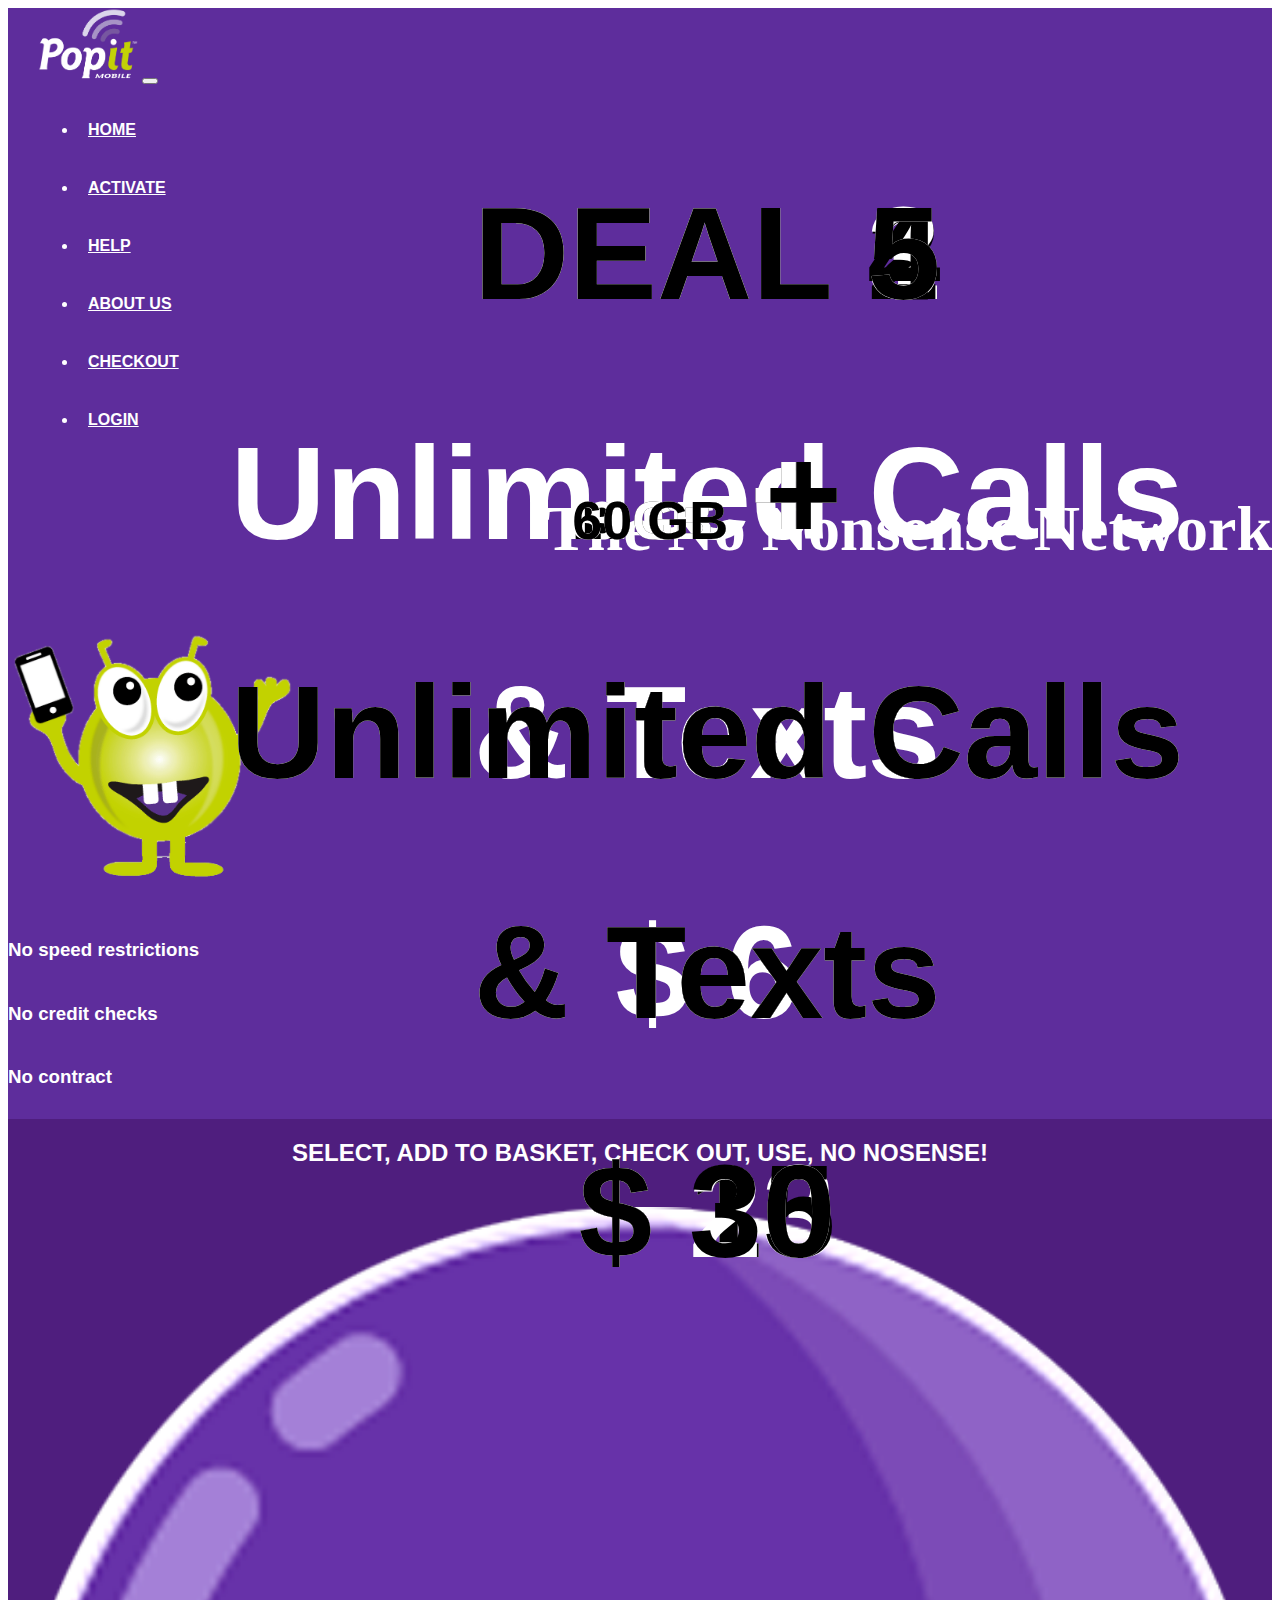
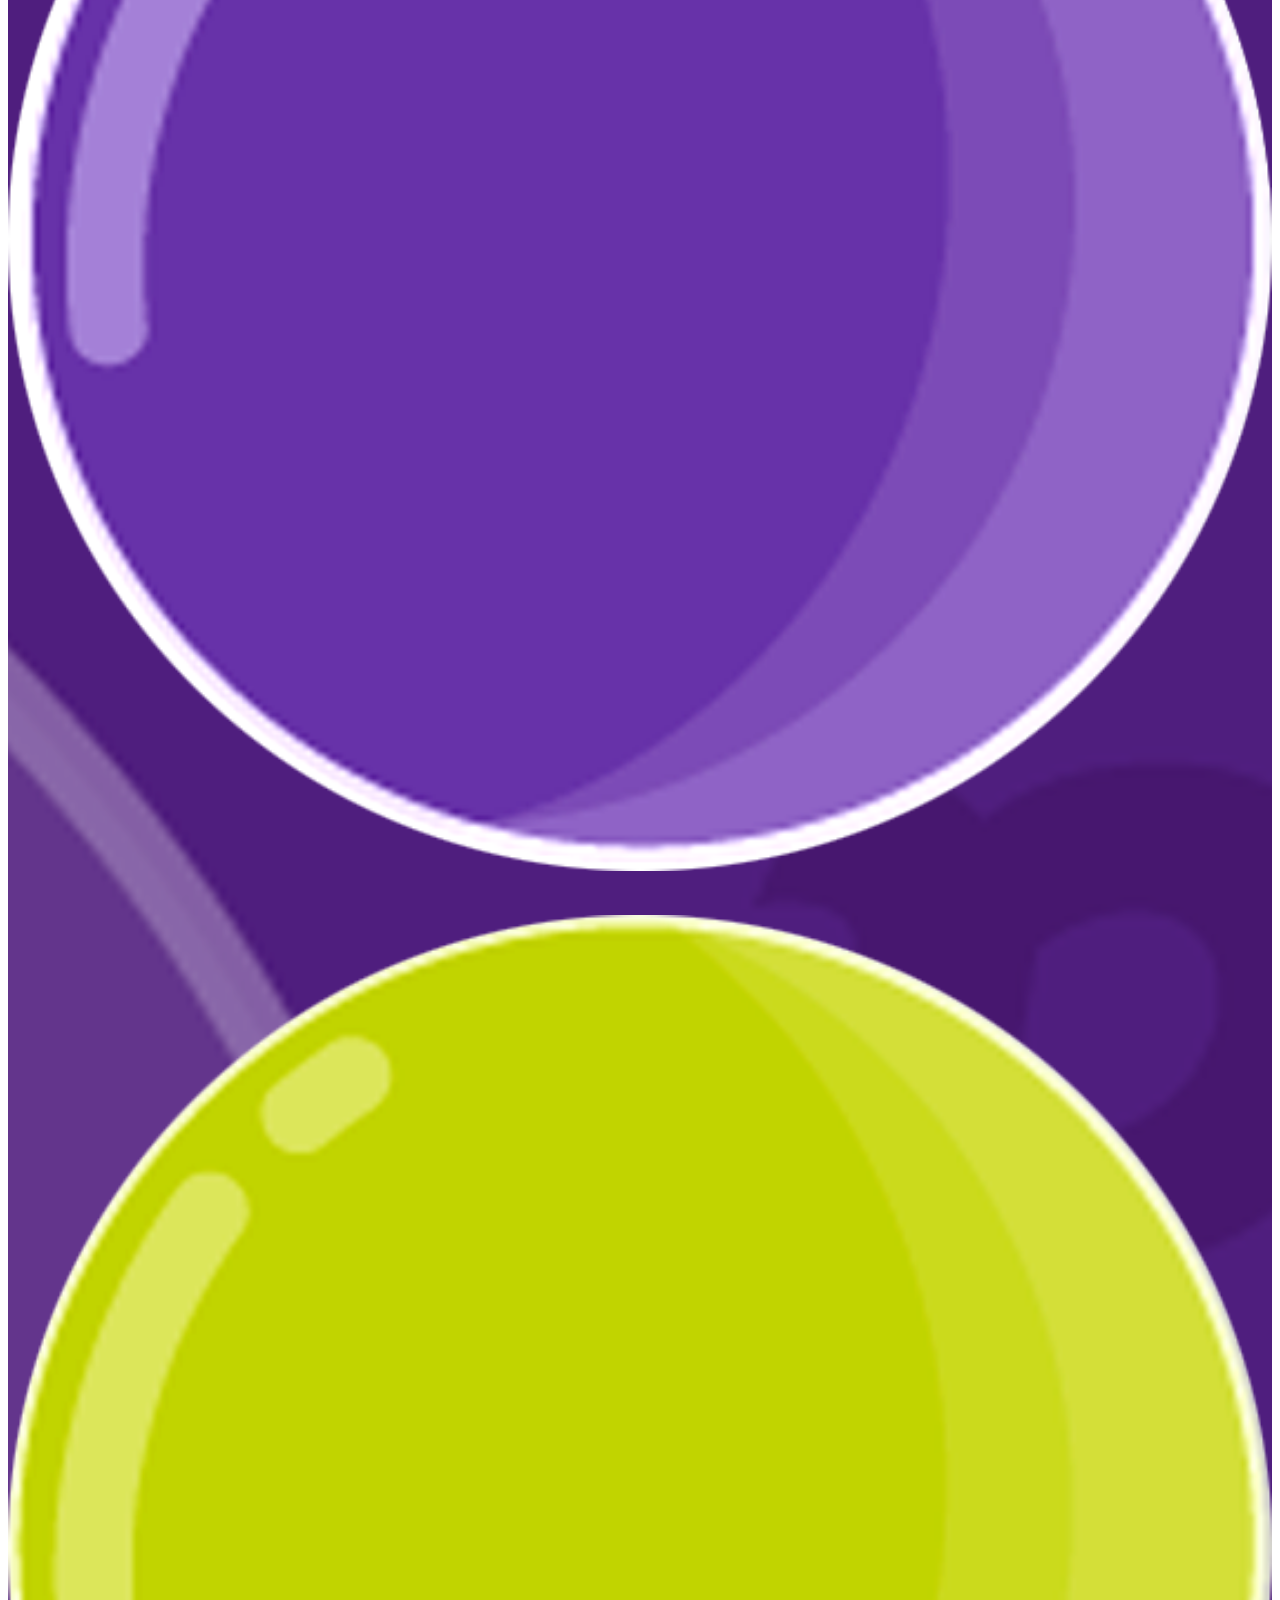
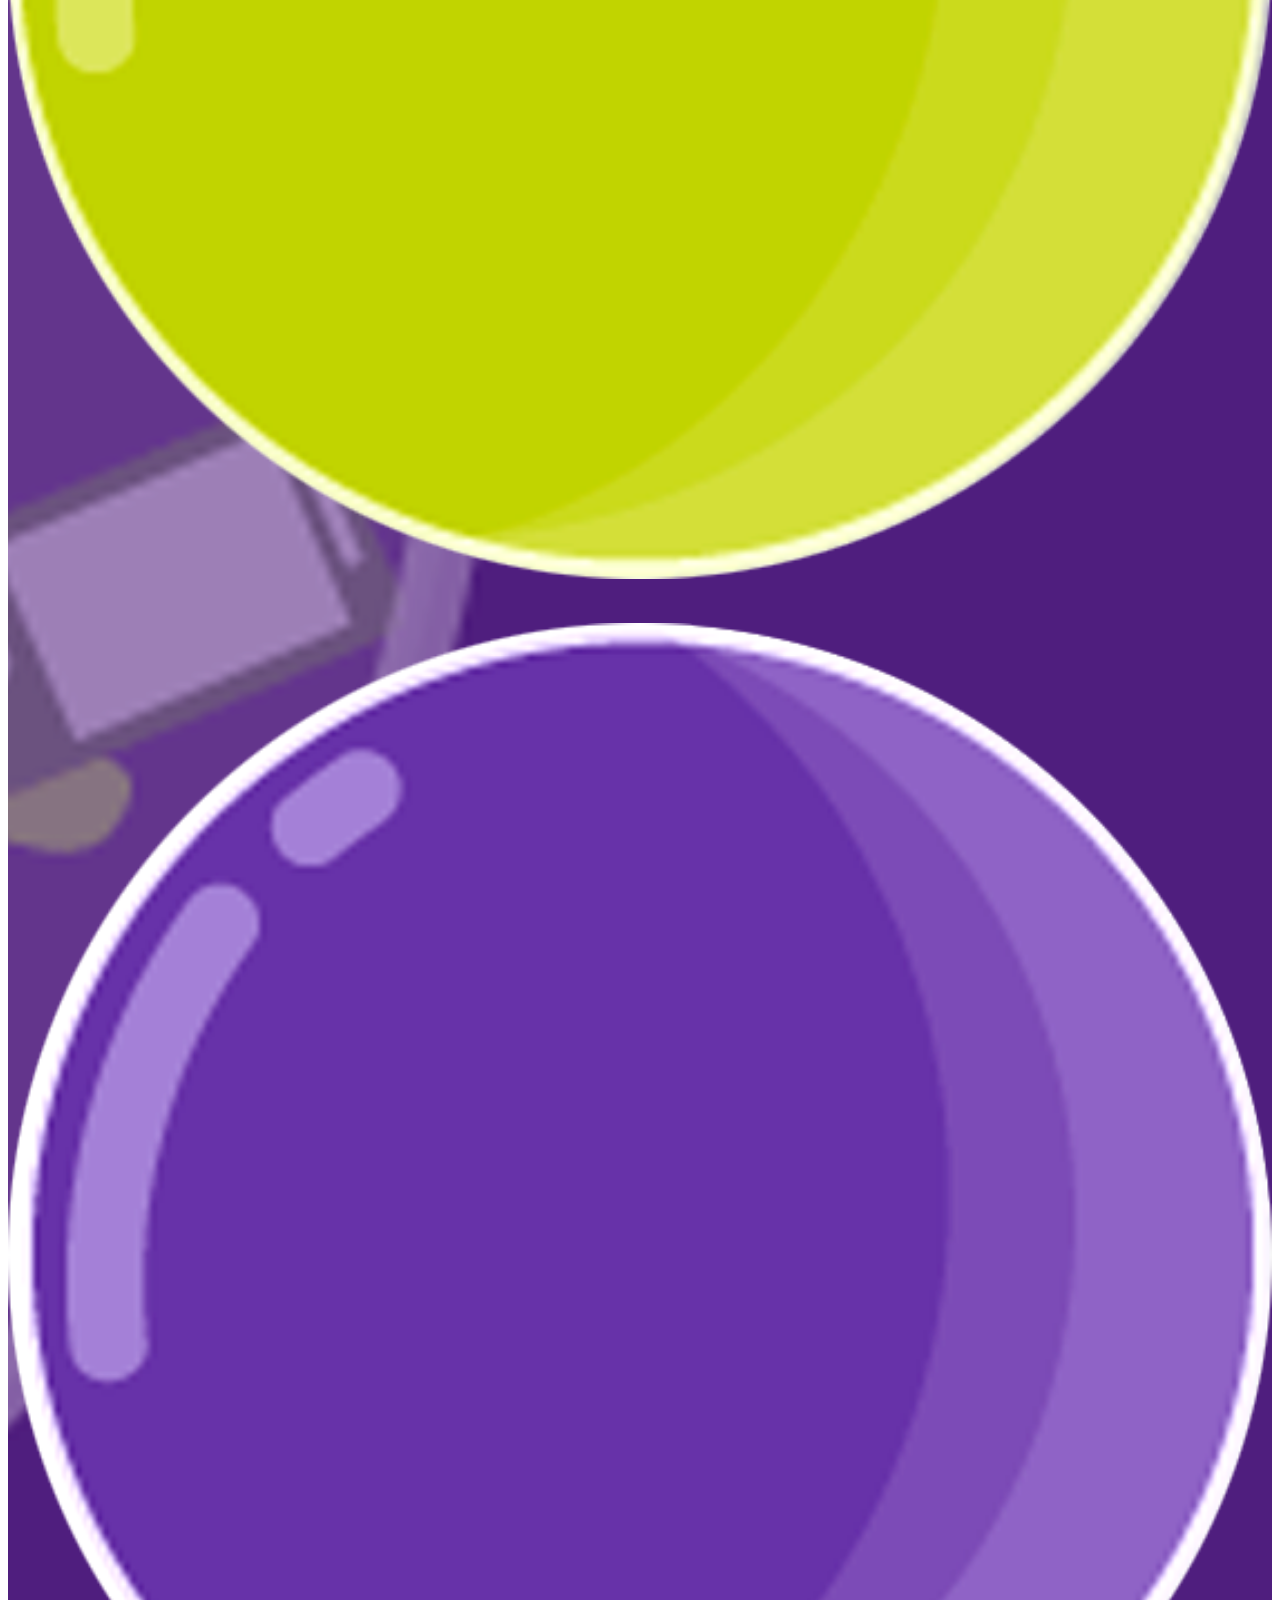
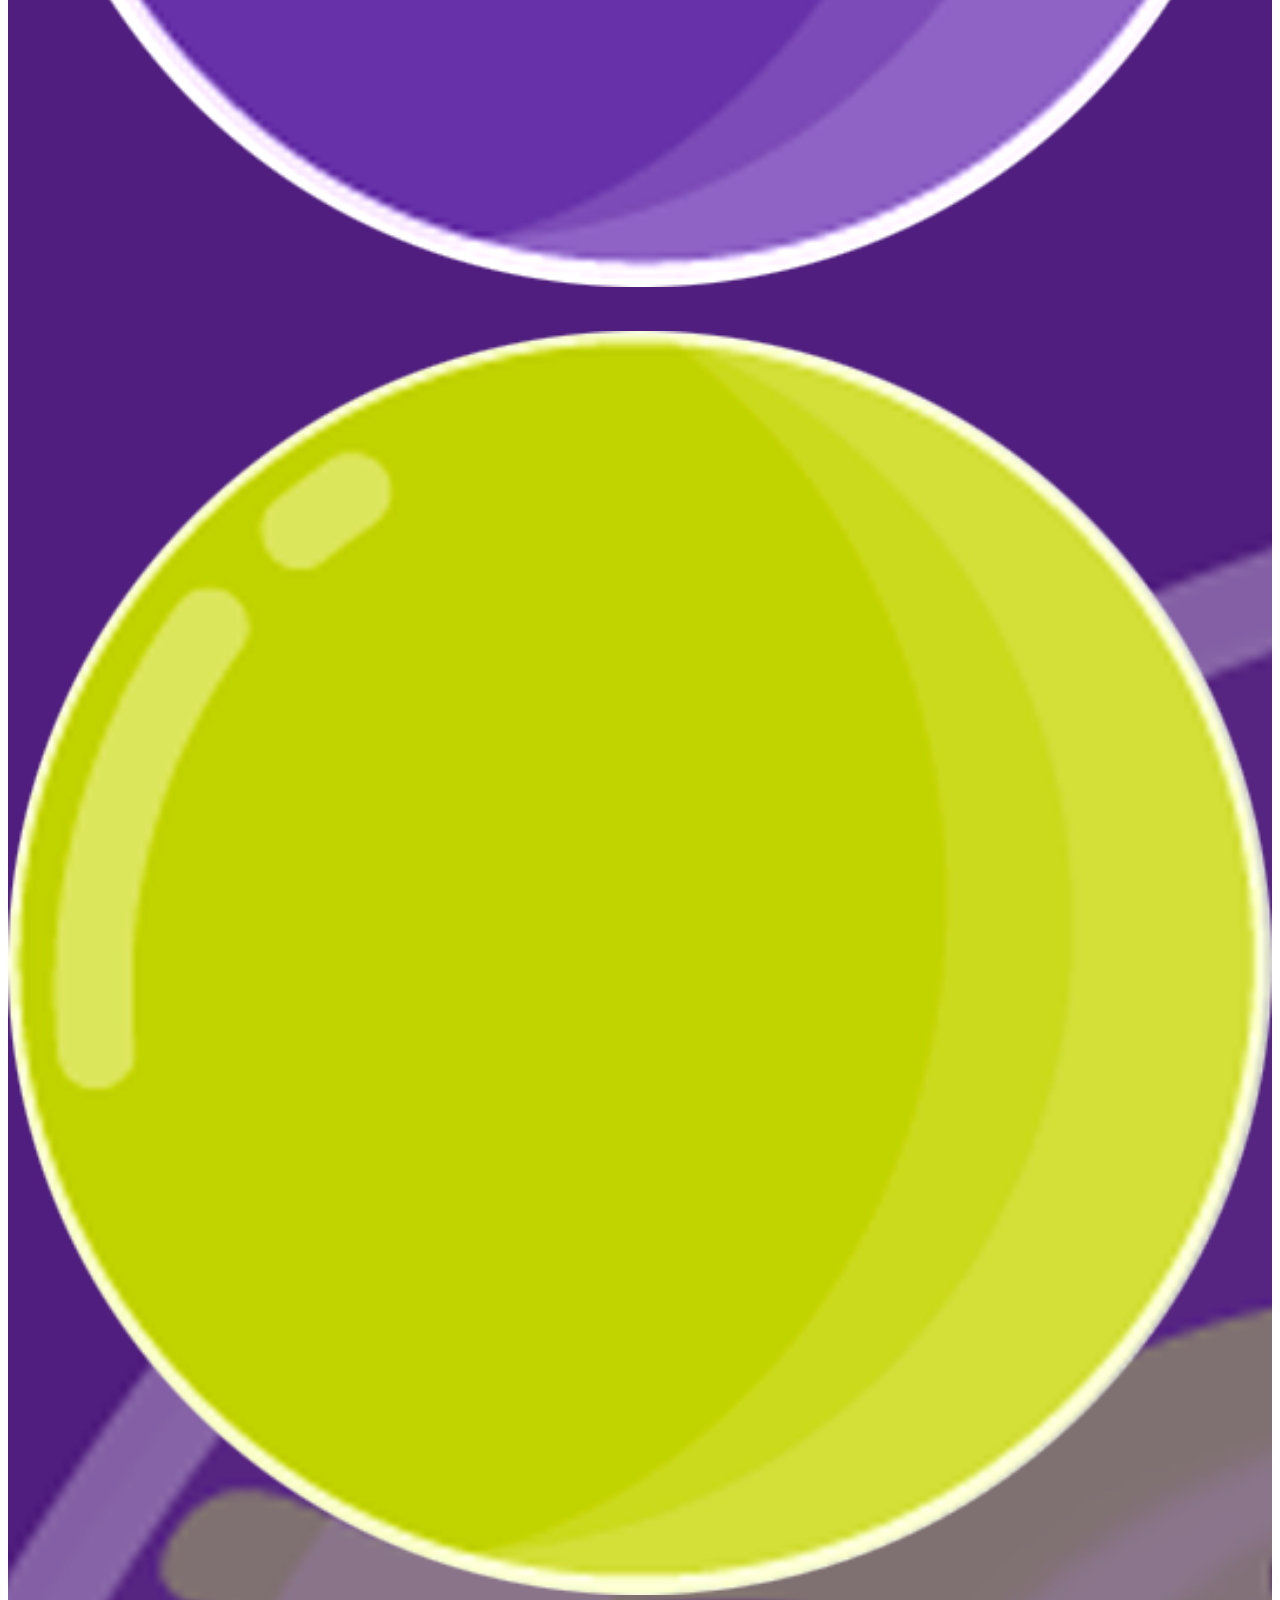
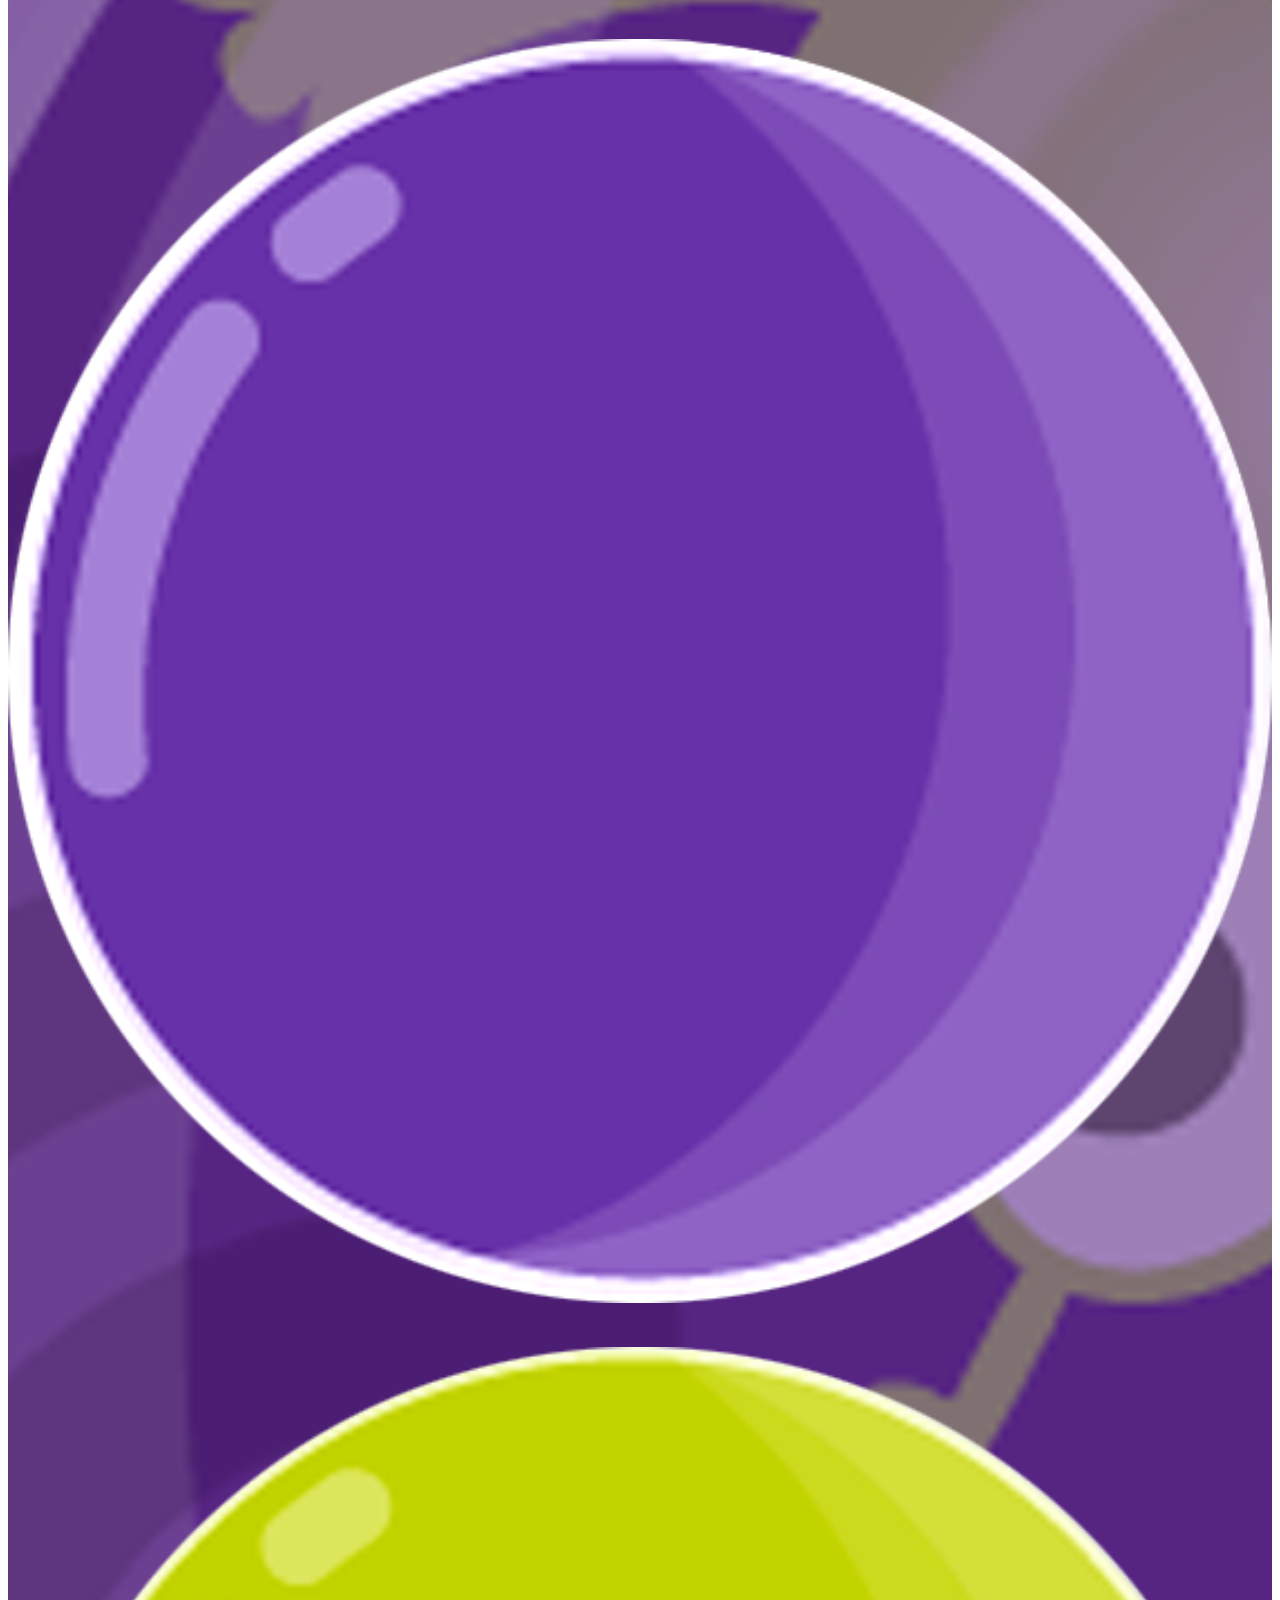
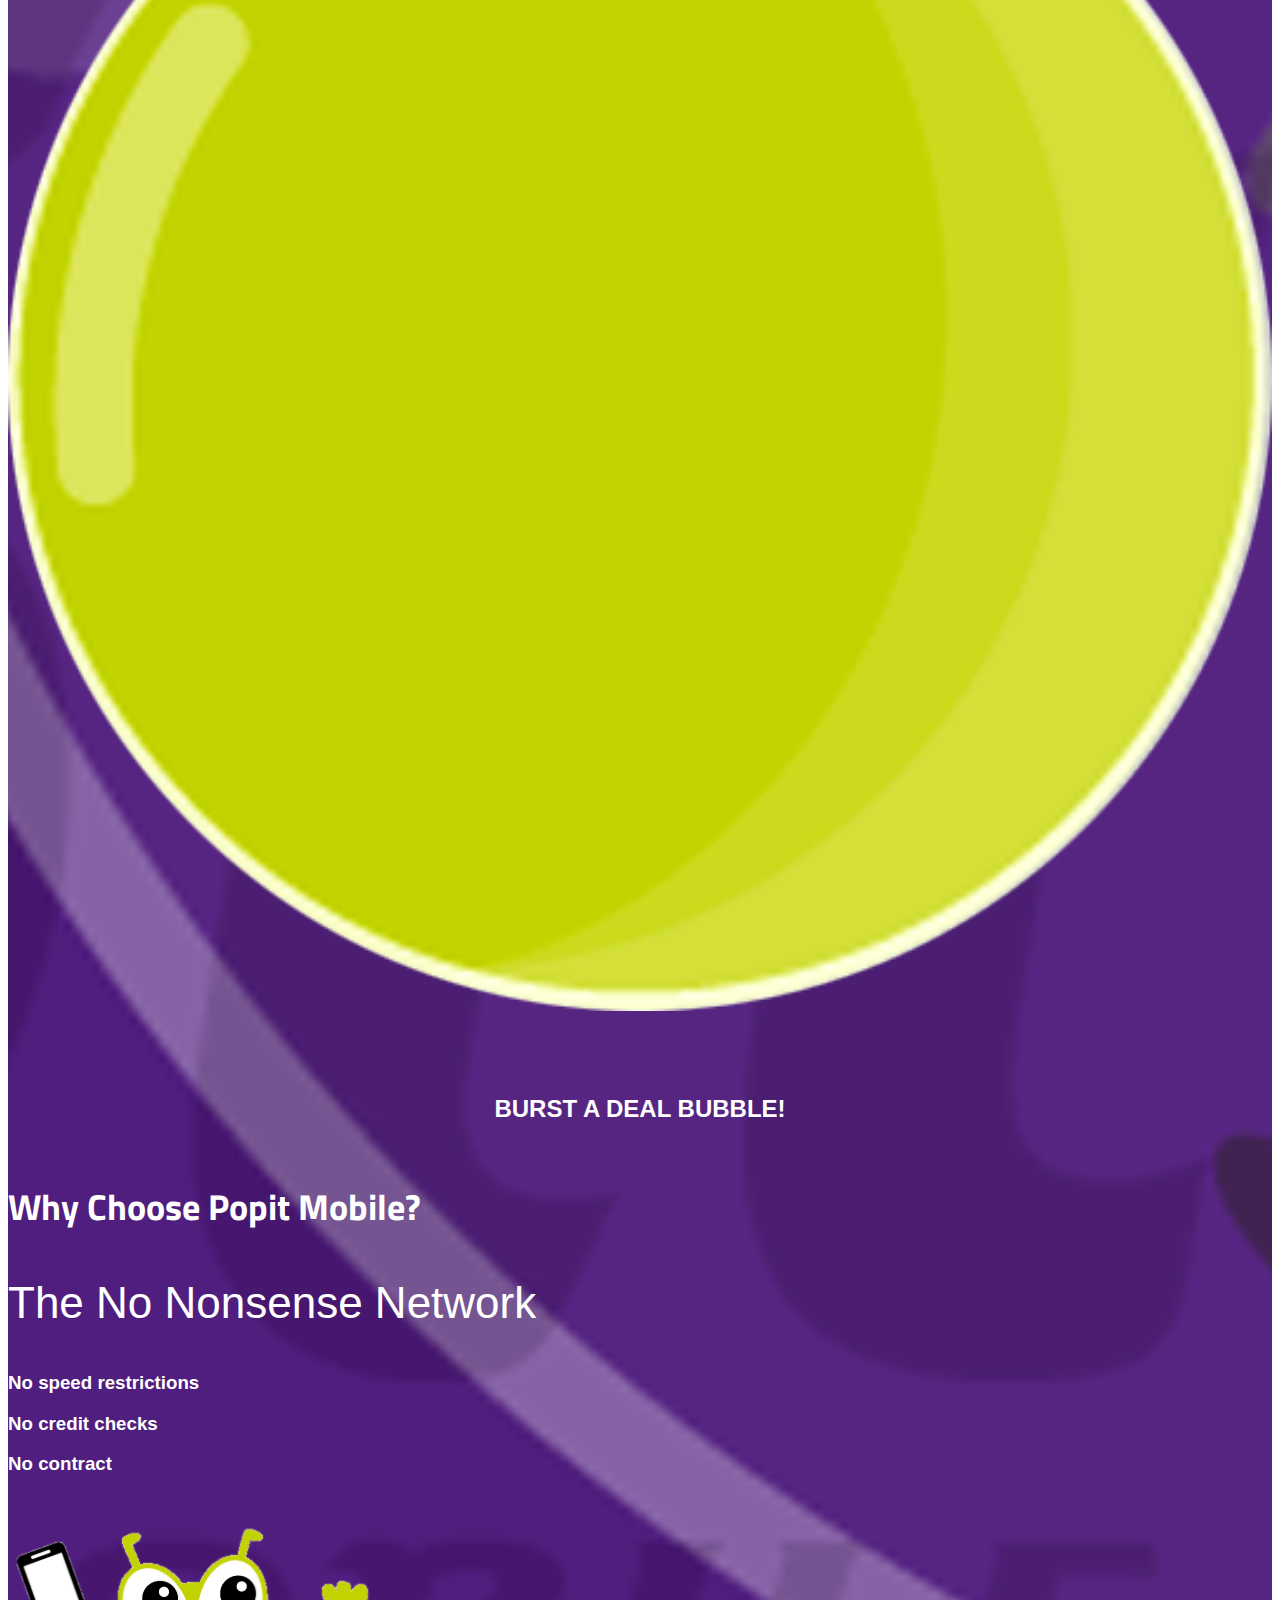
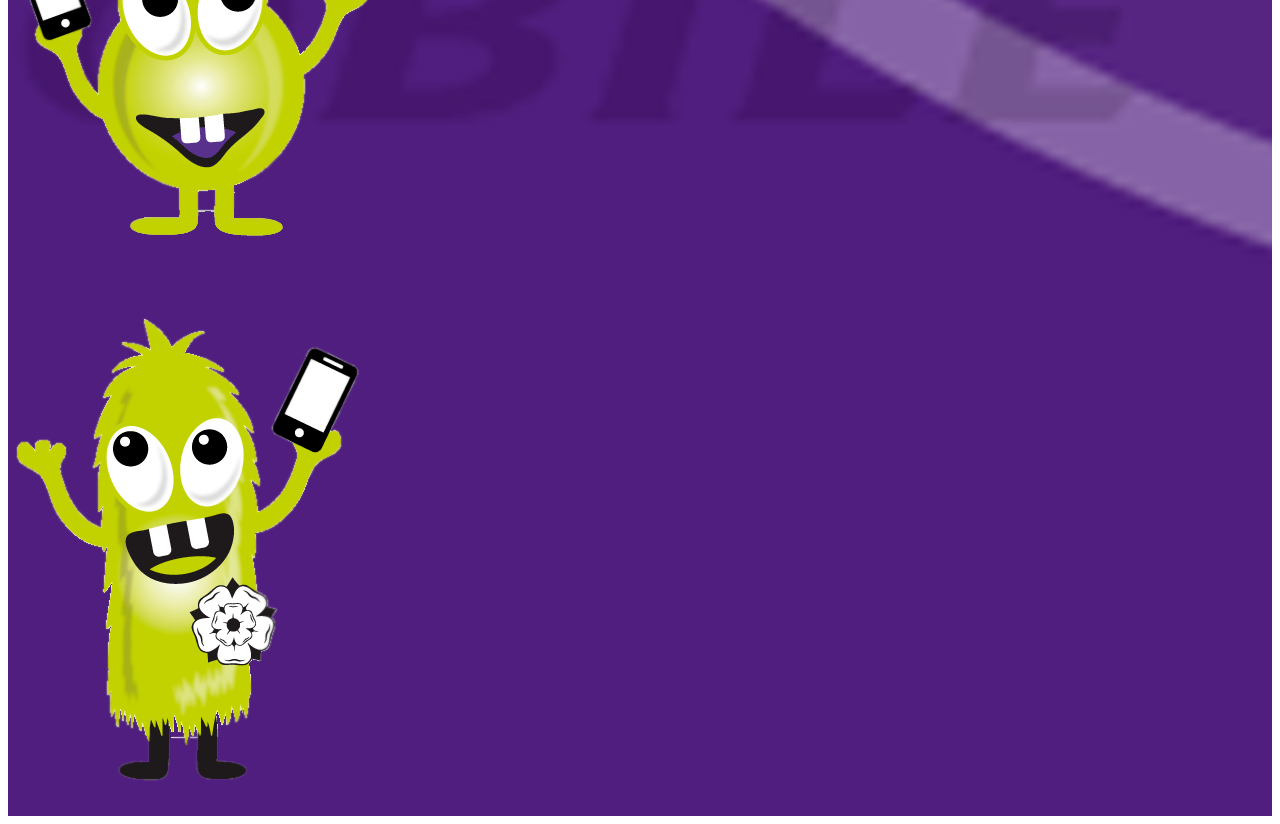
==== index.html @ b5222fd2 "first commit" ====
<!DOCTYPE html>
<html lang="en">

<head>
    <meta charset="UTF-8">
    <meta name="viewport" content="width=device-width, initial-scale=1.0">
    <title>Poppit</title>
    <link rel="stylesheet" href="https://cdn.jsdelivr.net/npm/bootstrap@4.5.3/dist/css/bootstrap.min.css"
        integrity="sha384-TX8t27EcRE3e/ihU7zmQxVncDAy5uIKz4rEkgIXeMed4M0jlfIDPvg6uqKI2xXr2" crossorigin="anonymous">
        <link href="https://fonts.googleapis.com/css2?family=Titillium+Web:wght@300;400;600;700&display=swap"
        rel="stylesheet">
    <link rel="stylesheet" href="style.css">
</head>

<body>
    <!-- Navbar section -->
    <div class="nav-head-section">
        <section class="">
            <nav class="navbar navbar-expand-lg navbar-light">
                <div class="container-fluid">
                    <a class="navbar-brand" href="#"><img class="" src="image/logo.png" alt=""></a>
                    <button class="navbar-toggler" type="button" data-bs-toggle="collapse"
                        data-bs-target="#navbarSupportedContent" aria-controls="navbarSupportedContent"
                        aria-expanded="false" aria-label="Toggle navigation">
                        <span class="navbar-toggler-icon"></span>
                    </button>
                    <div class="collapse navbar-collapse" id="navbarSupportedContent">
                        <ul class="navbar-nav ml-auto">
                            <li class="nav-item">
                                <a class="nav-link active" aria-current="page" href="#">HOME</a>
                            </li>
                            <li class="nav-item">
                                <a class="nav-link" href="#">ACTIVATE</a>
                            </li>
                            <li class="nav-item">
                                <a class="nav-link" href="#">HELP</a>
                            </li>
                            <li class="nav-item">
                                <a class="nav-link" href="#">ABOUT US</a>
                            </li>
                            <li class="nav-item">
                                <a class="nav-link" href="#">CHECKOUT</a>
                            </li>
                            <li class="nav-item">
                                <a class="nav-link" href="#">LOGIN</a>
                            </li>
                        </ul>
                    </div>
                </div>
            </nav>
            <div class="container">
                <h1 class="head-title">The No Nonsense Network</h1>
            </div>

            <!-- top sticker -->
            <div class="container">
                <div class="row justify-content-end align-items-center">
                    <div class="col-3">
                        <img class="top-sticker" src="image/POPIT-CREATURE.png" alt="">
                    </div>
                    <div class="col-4 text-right">
                        <h3>No speed restrictions</h3>
                        <h3>No credit checks</h3>
                        <h3>No contract</h3>
                    </div>
                </div>
            </div>
        </section>

        <!-- Main Content with box -->
        <div class="main-content">
            <div class="container">
                <h2 class="main-content-title">SELECT, ADD TO BASKET, CHECK OUT, USE, NO NOSENSE!</h2>
                <div class="row justify-content-center">
                    <div class="col-md-4">
                        <img class="content-circle" src="image/popit-violet-circle.png" alt="">
                        <div class="content-text">
                            <h1>DEAL 1</h1>
                            <h1>Unlimited Calls</h1>
                            <h1>& Texts</h1>
                            <h1>$ 6</h1>
                        </div>
                    </div>
                    <div class="col-md-4">
                        <img class="content-circle" src="image/popit-green-circle.png" alt="">
                        <div class="content-text green-circle-text">
                            <h1>DEAL 2</h1>
                            <h1> <span class="gb-text">1 GB</span> +</h1>
                            <h1>Unlimited Calls</h1>
                            <h1>& Texts</h1>
                            <h1>$ 10</h1>
                        </div>
                    </div>
                    <div class="col-md-4">
                        <img class="content-circle" src="image/popit-violet-circle.png" alt="">
                        <div class="content-text">
                            <h1>DEAL 3</h1>
                            <h1> <span class="gb-text">3 GB</span> +</h1>
                            <h1>Unlimited Calls</h1>
                            <h1>& Texts</h1>
                            <h1>$ 13</h1>
                        </div>
                    </div>
                    <div class="col-md-4">
                        <img class="content-circle" src="image/popit-green-circle.png" alt="">
                        <div class="content-text green-circle-text">
                            <h1>DEAL 4</h1>
                            <h1> <span class="gb-text">10 GB</span> +</h1>
                            <h1>Unlimited Calls</h1>
                            <h1>& Texts</h1>
                            <h1>$ 15</h1>
                        </div>
                    </div>
                    <div class="col-md-4">
                        <img class="content-circle" src="image/popit-violet-circle.png" alt="">
                        <div class="content-text">
                            <h1>DEAL 5</h1>
                            <h1> <span class="gb-text">30 GB</span> +</h1>
                            <h1>Unlimited Calls</h1>
                            <h1>& Texts</h1>
                            <h1>$ 20</h1>
                        </div>
                    </div>
                    <div class="col-md-4">
                        <img class="content-circle" src="image/popit-green-circle.png" alt="">
                        <div class="content-text green-circle-text">
                            <h1>DEAL 5</h1>
                            <h1> <span class="gb-text">60 GB</span> +</h1>
                            <h1>Unlimited Calls</h1>
                            <h1>& Texts</h1>
                            <h1>$ 30</h1>
                        </div>
                    </div>
                    <h2 class="main-content-title">BURST A DEAL BUBBLE!</h2>
                </div>
            </div>
            <div class="container">
                <div class="row d-flex justify-content-center align-items-center">
                    <div class="col-7 text-center">
                        <h3 class="whychoose">Why Choose Popit Mobile?</h3>
                        <h3 class="noNonsense">The No Nonsense Network</h3>
                        <h3>No speed restrictions</h3>
                        <h3>No credit checks</h3>
                        <h3>No contract</h3>
                    </div>
                    <div class="col-4">
                        <div class="d-flex">
                            <div class="row align-items-end">
                                <div class="col-md-6">
                                    <img class="w-100" src="image/POPIT-CREATURE.png" alt="">

                                </div>
                                <div class="col-md-6">
                                    <img class="w-100" src="image/POPIT-CREATURE-2.png" alt="">
                                </div>
                            </div>
                        </div>
                    </div>
                </div>
            </div>
        </div>

    </div>






    <script src="https://cdn.jsdelivr.net/npm/@popperjs/core@2.5.4/dist/umd/popper.min.js"
        integrity="sha384-q2kxQ16AaE6UbzuKqyBE9/u/KzioAlnx2maXQHiDX9d4/zp8Ok3f+M7DPm+Ib6IU"
        crossorigin="anonymous"></script>
    <script src="https://cdn.jsdelivr.net/npm/bootstrap@5.0.0-beta1/dist/js/bootstrap.min.js"
        integrity="sha384-pQQkAEnwaBkjpqZ8RU1fF1AKtTcHJwFl3pblpTlHXybJjHpMYo79HY3hIi4NKxyj"
        crossorigin="anonymous"></script>
</body>

</html>
---- style.css ----
body{
    font-family: 'Nobile', sans-serif;
}
.container-fluid{
    margin: 0px 30px;
}

.nav-head-section{
    background-image: url(image/POPIT-BACKGROUND-1.png);
    background-size: cover;
    background-position: center center;
    color: #fff !important;
}

.navbar-brand img{
    width: 100px;
}

.nav-item{
    padding: 20px 10px;
}

.nav-item a{
    color: #fff !important;
    font-weight: 700;
}


.head-title{
    text-align: right;
    font-size: 64px;
    font-family: n;
}

.top-sticker{
    width: 300px;
}

.text-right h3{
    line-height: 45px;
}

.main-content{
    background-color: #37064e60;
}

.main-content-title{
    text-align: center;
    padding: 20px 0;
}

.content-circle{
    width:100%;
    position: relative;
    margin-bottom: 40px;
}

.content-text{
    position:absolute;
    top: 10%;
    left: 18%;
    text-align: center;
    font-size: 66px !important;
    font-family: 'Calibri', 'Trebuchet MS', sans-serif !important;
}

.content-text .h1{
    font-weight: 700;
    font-size: 44px;
    line-height: 5px !important;

}

.gb-text{
    font-weight: bolder;
    font-size: 54px;
    font-family: Arial, Helvetica, sans-serif;
}

.green-circle-text{
    color: #000;
}

.btm-stck1{
    height: auto;
}

.bottm-sticker2{
    width:200px;
    height:250px !important;
}
.whychoose{
    font-size: 36px;
    font-weight: 700;
    font-family:  'Titillium Web', sans-serif;;
}

.noNonsense{
    font-size: 44px;
    font-weight: 400;

}
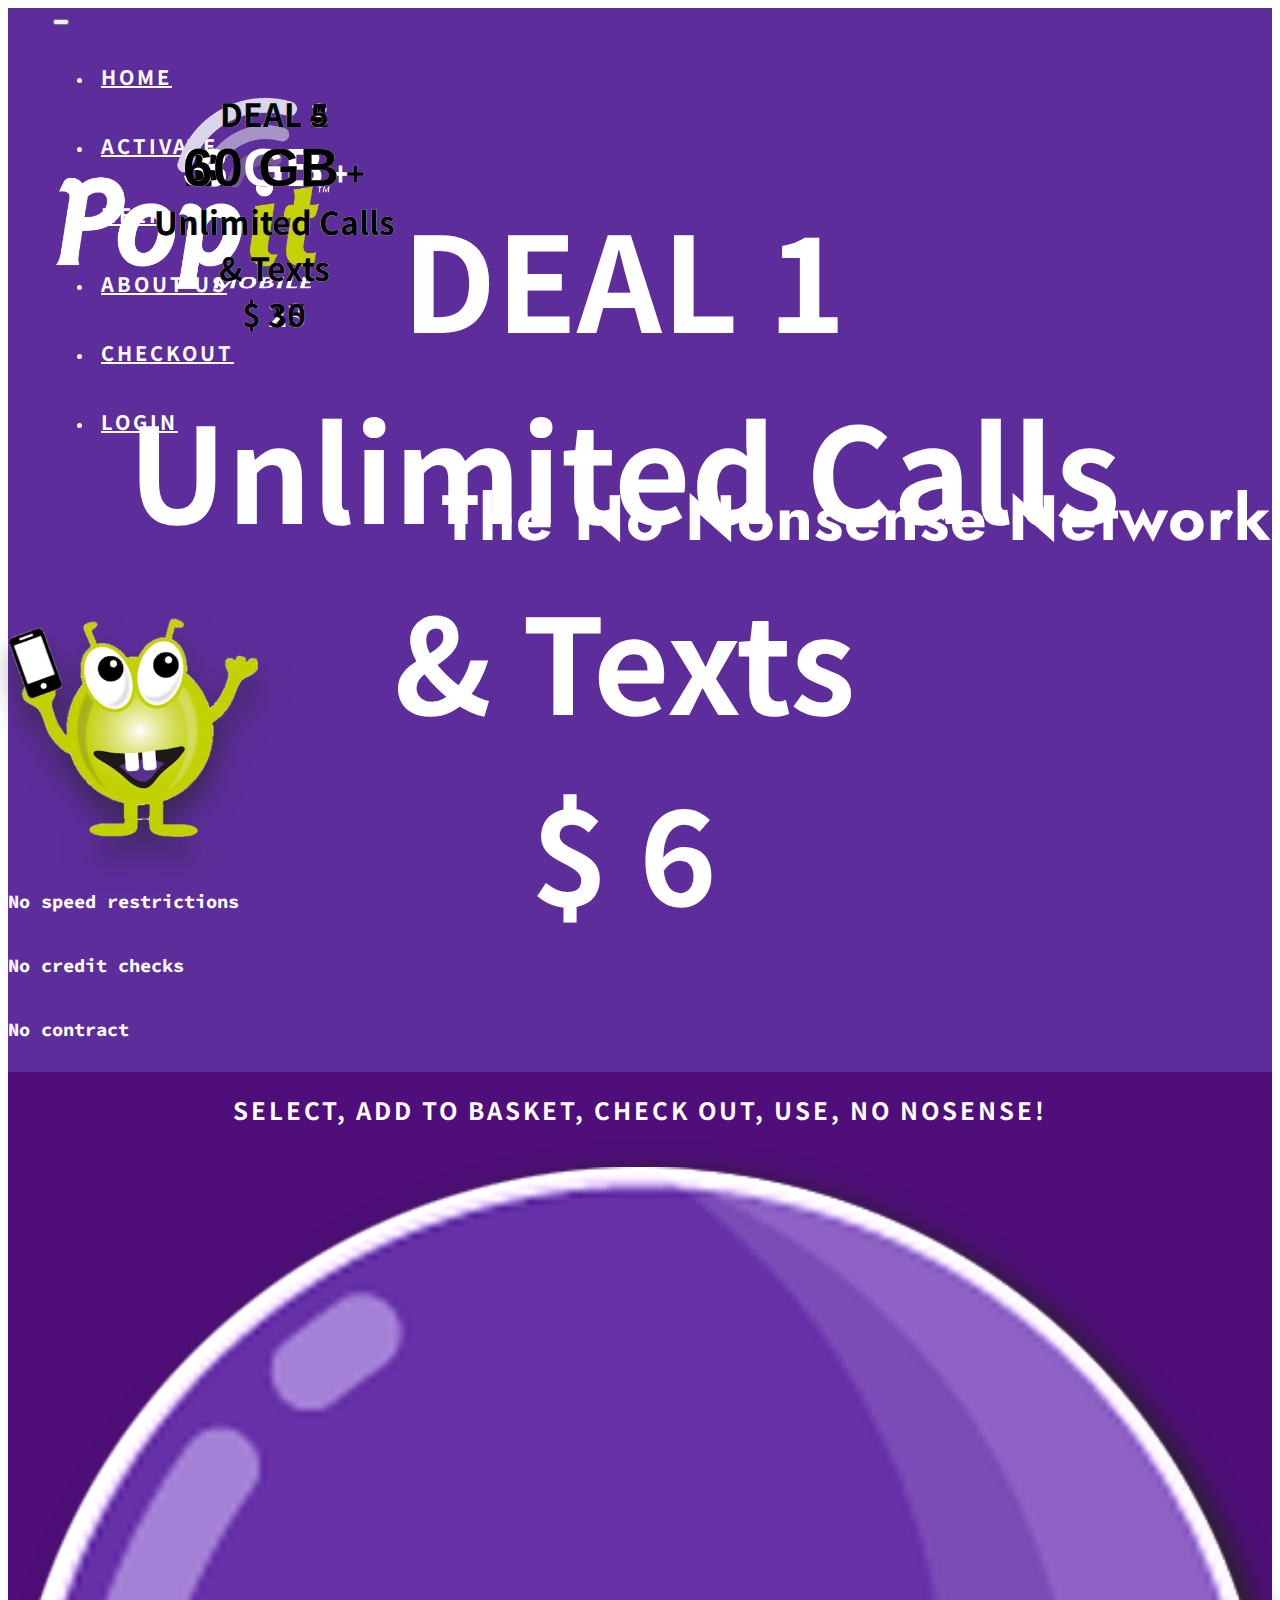
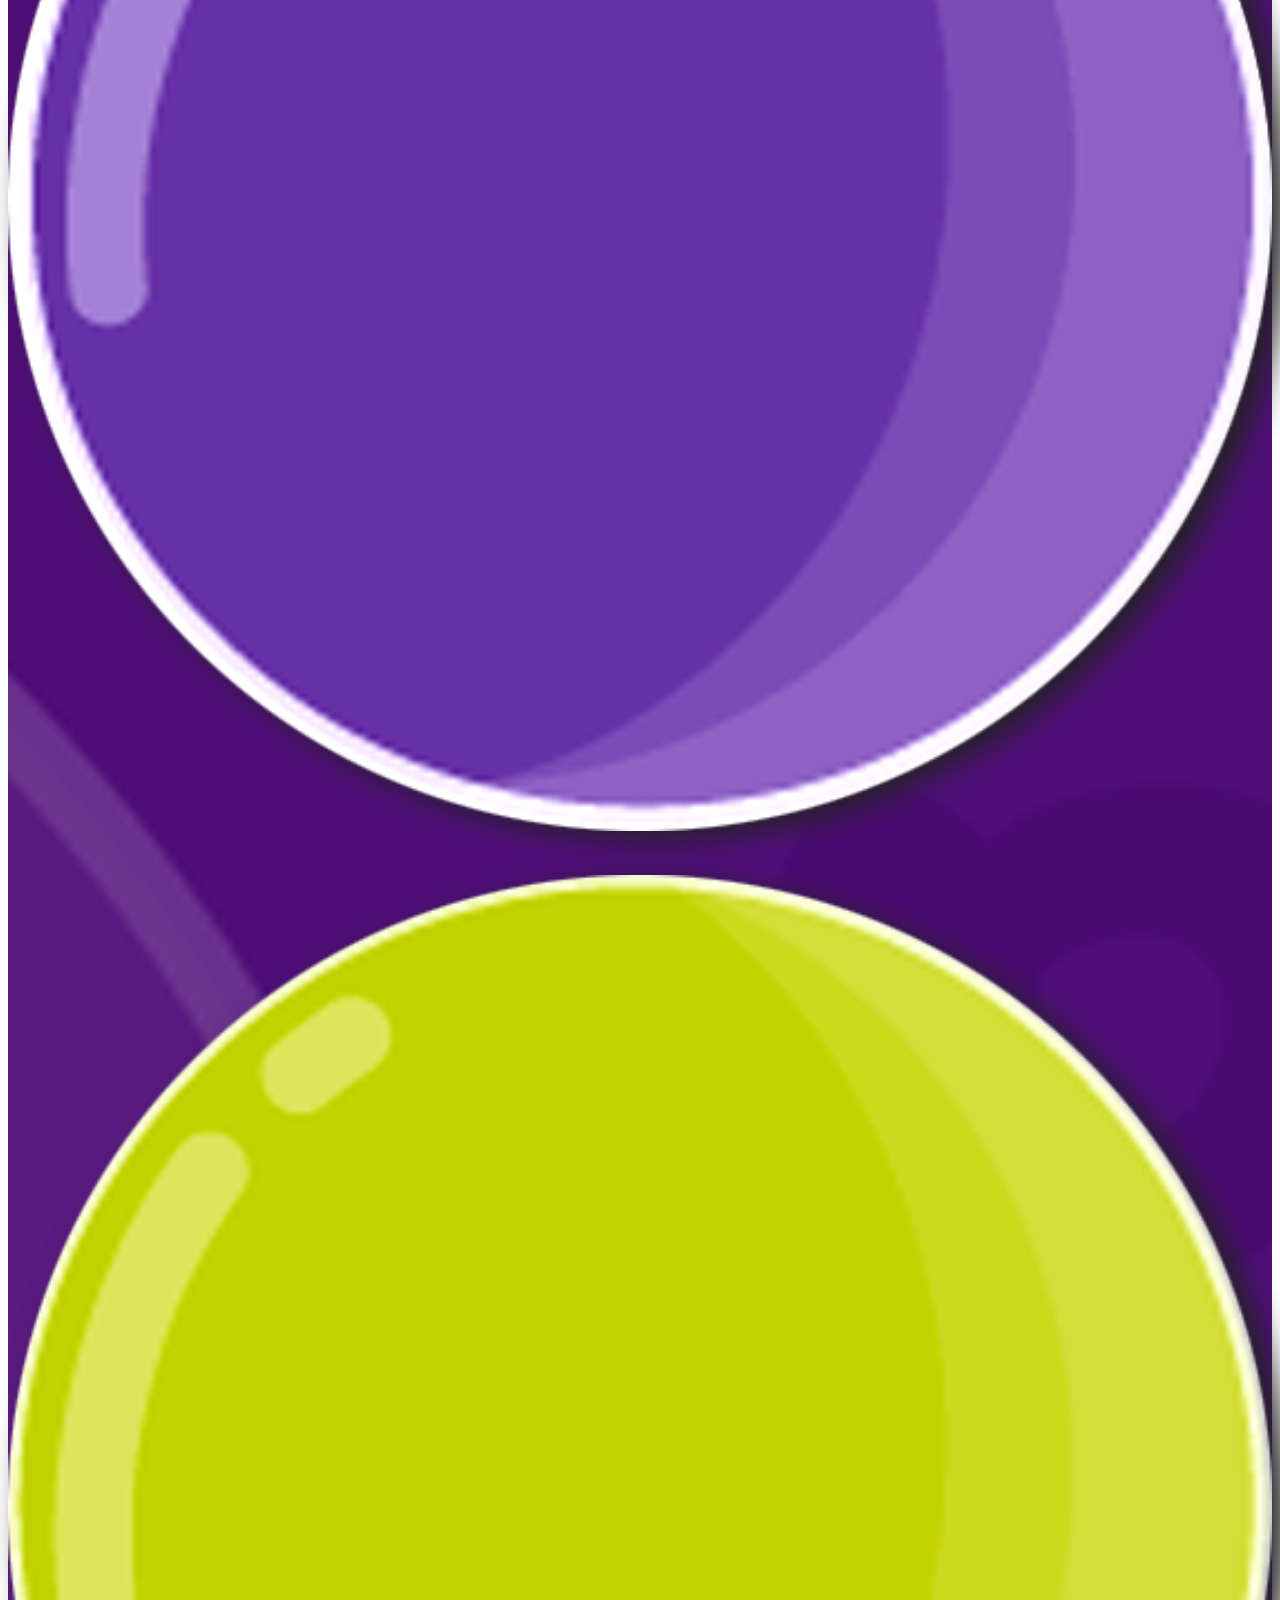
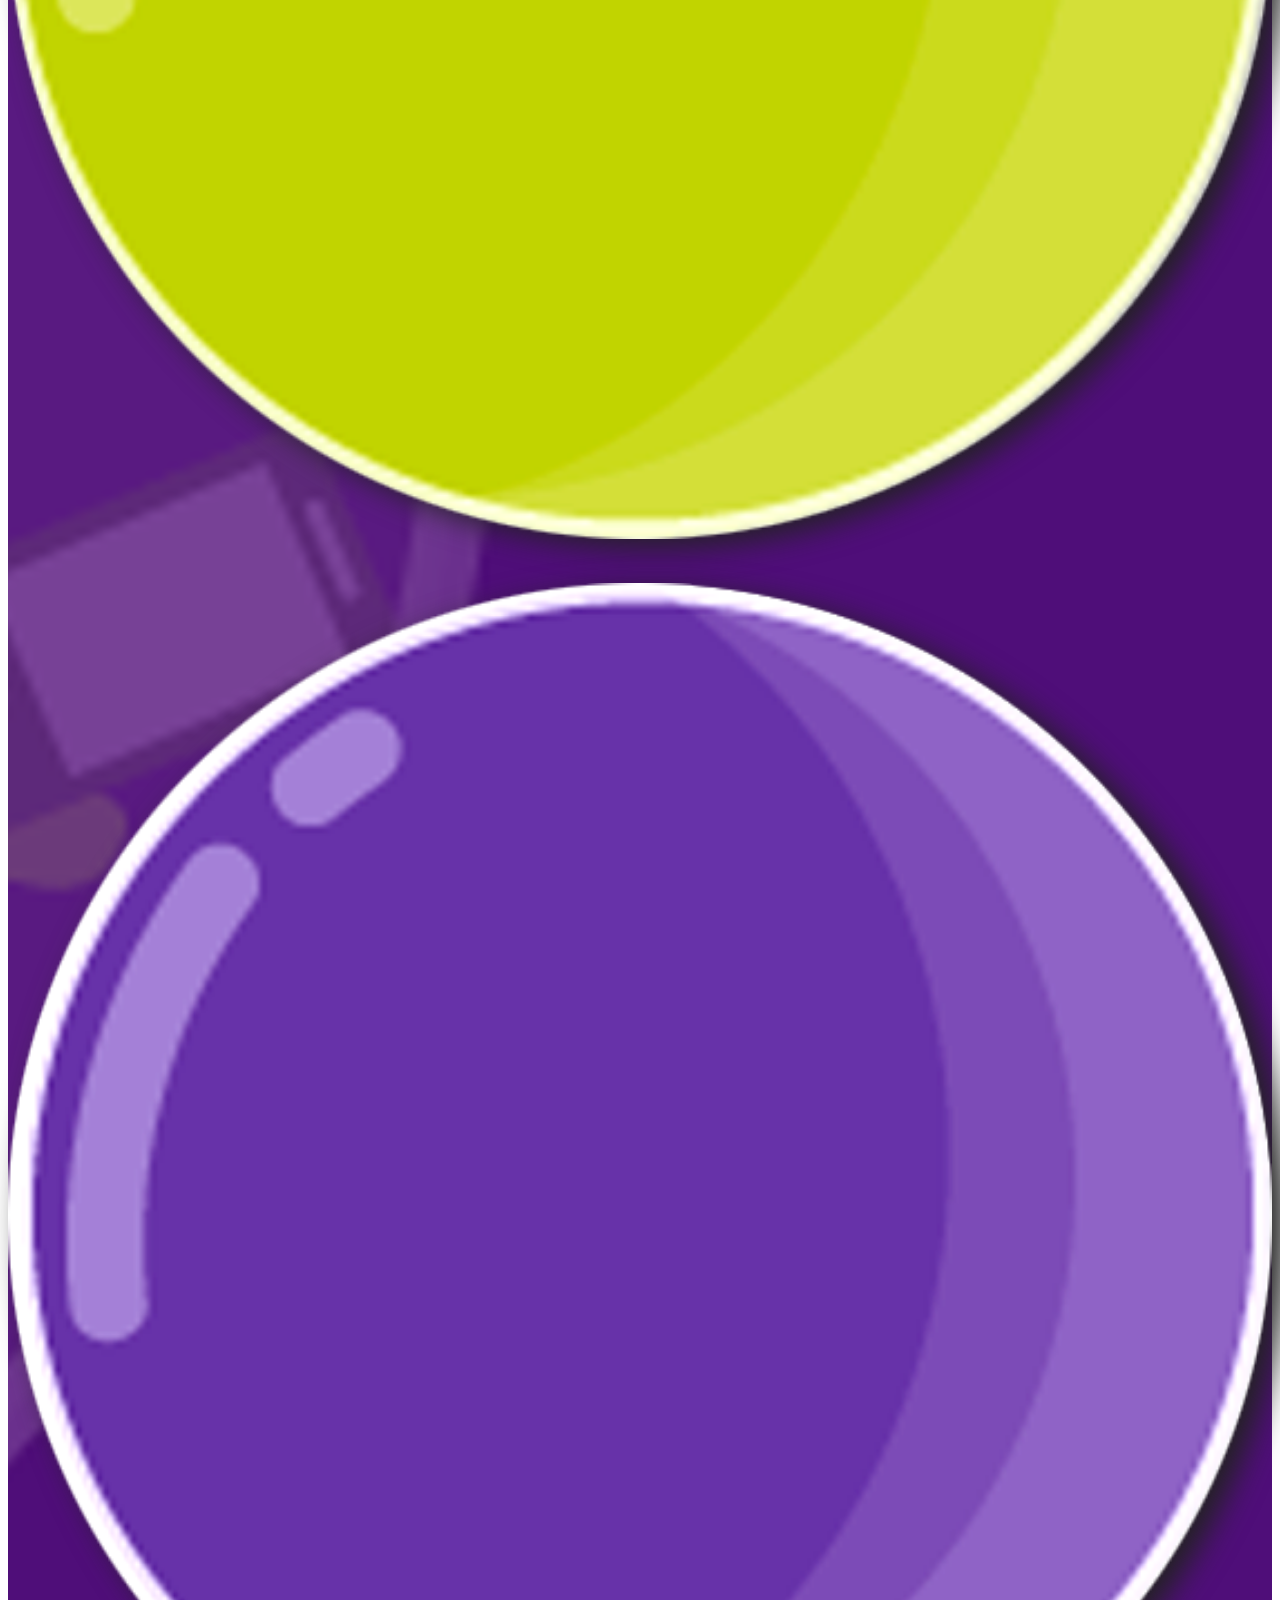
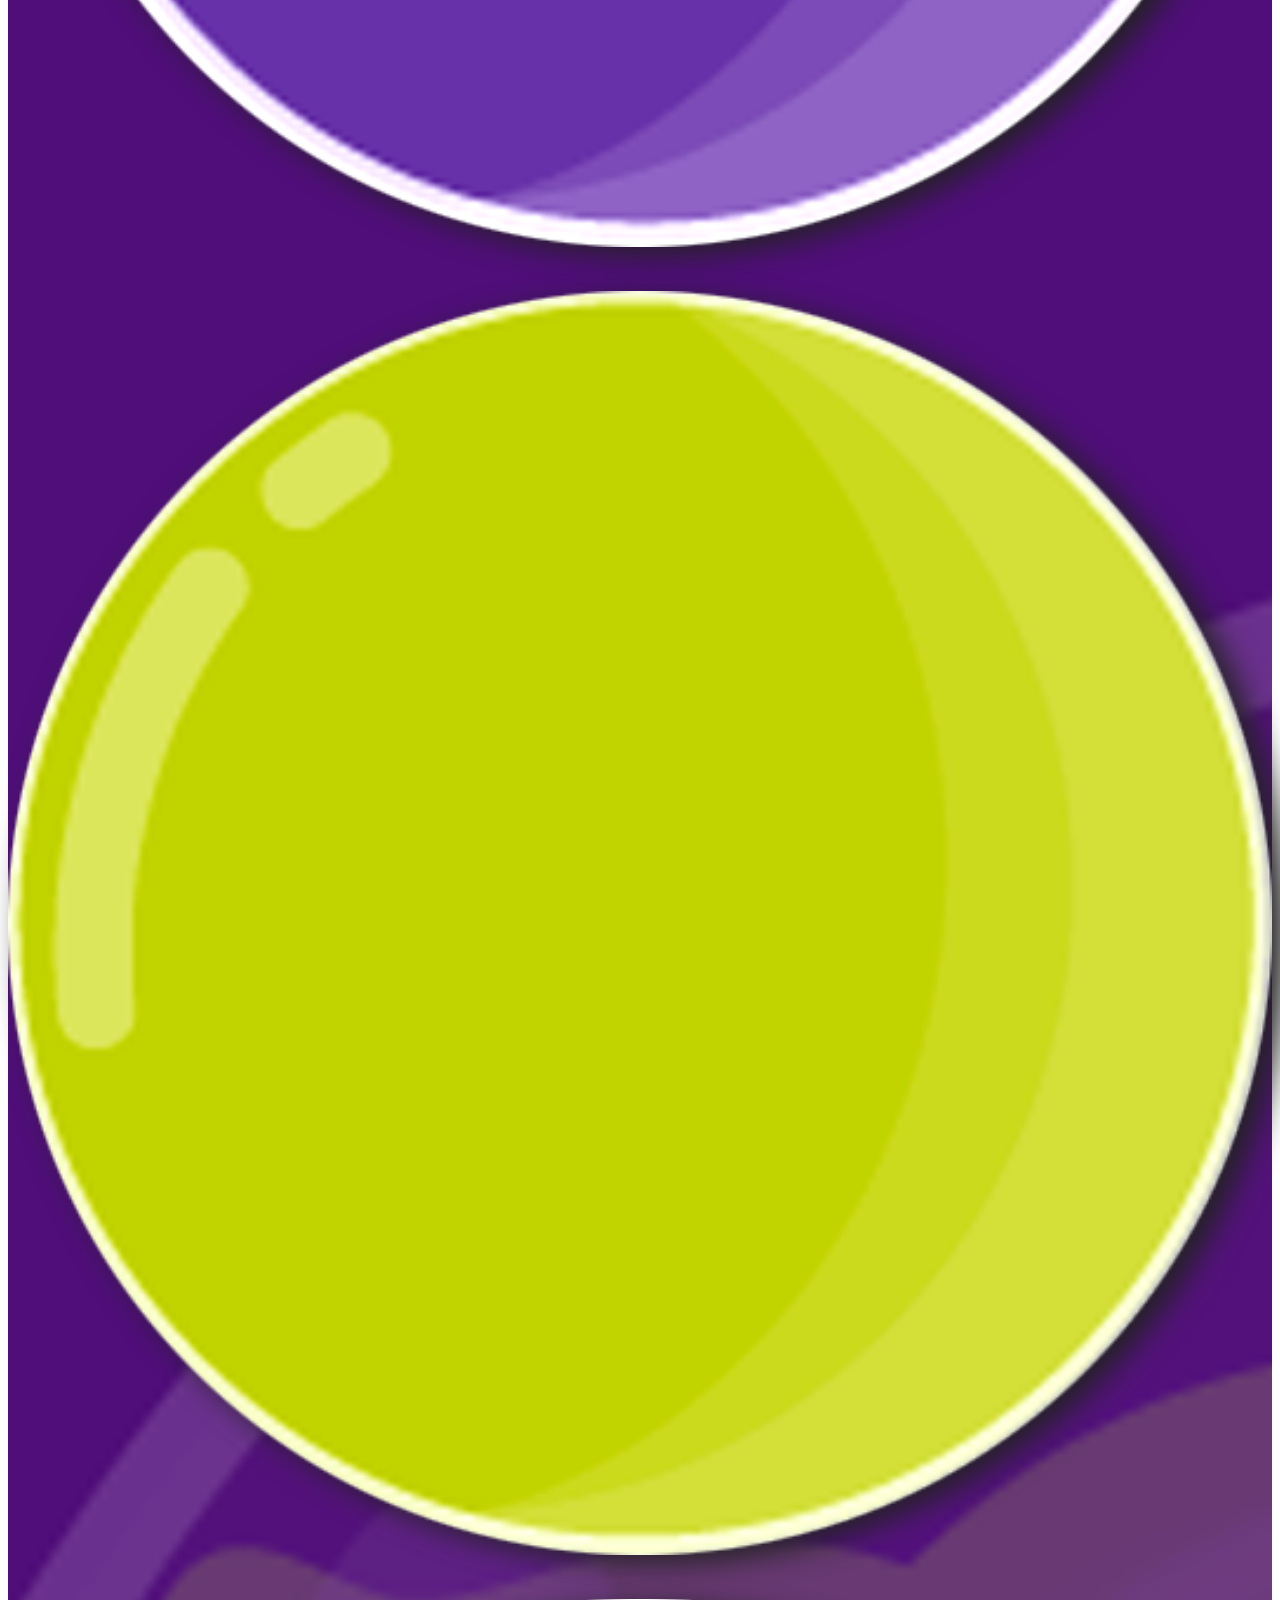
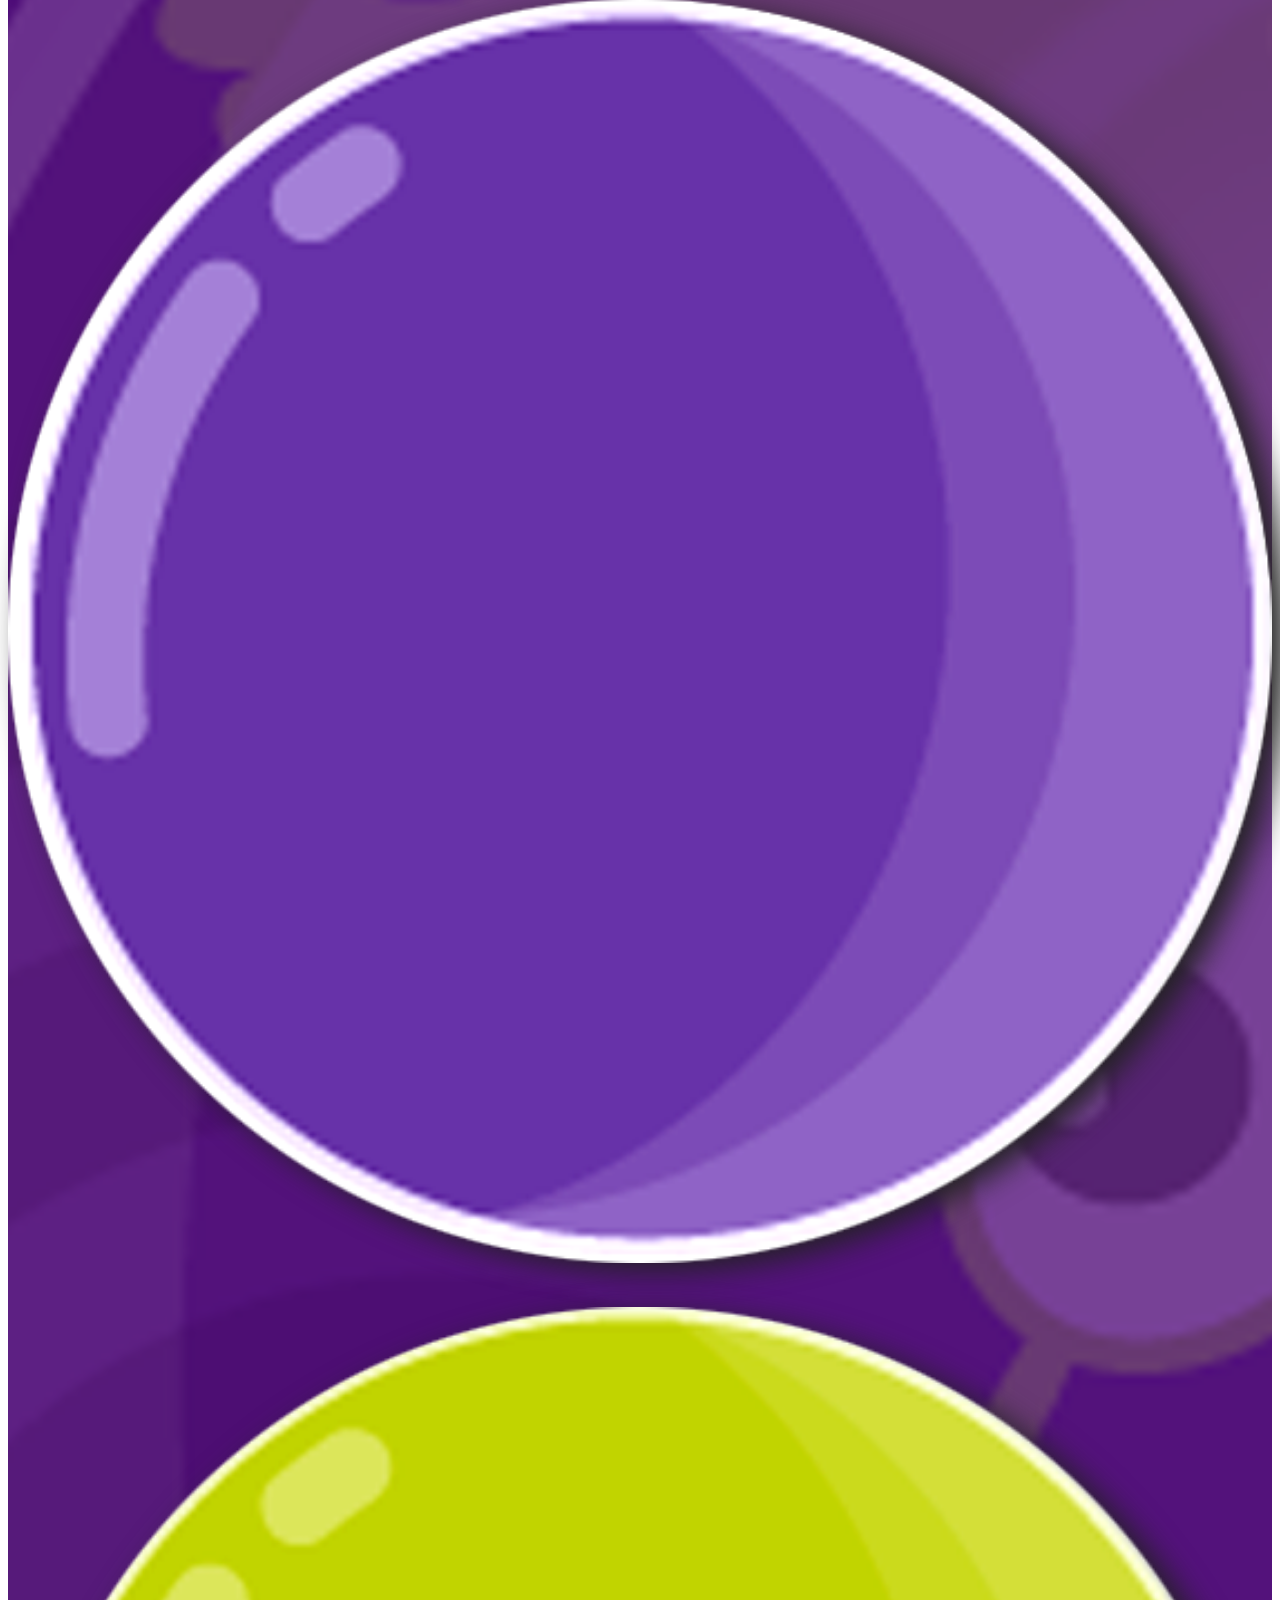
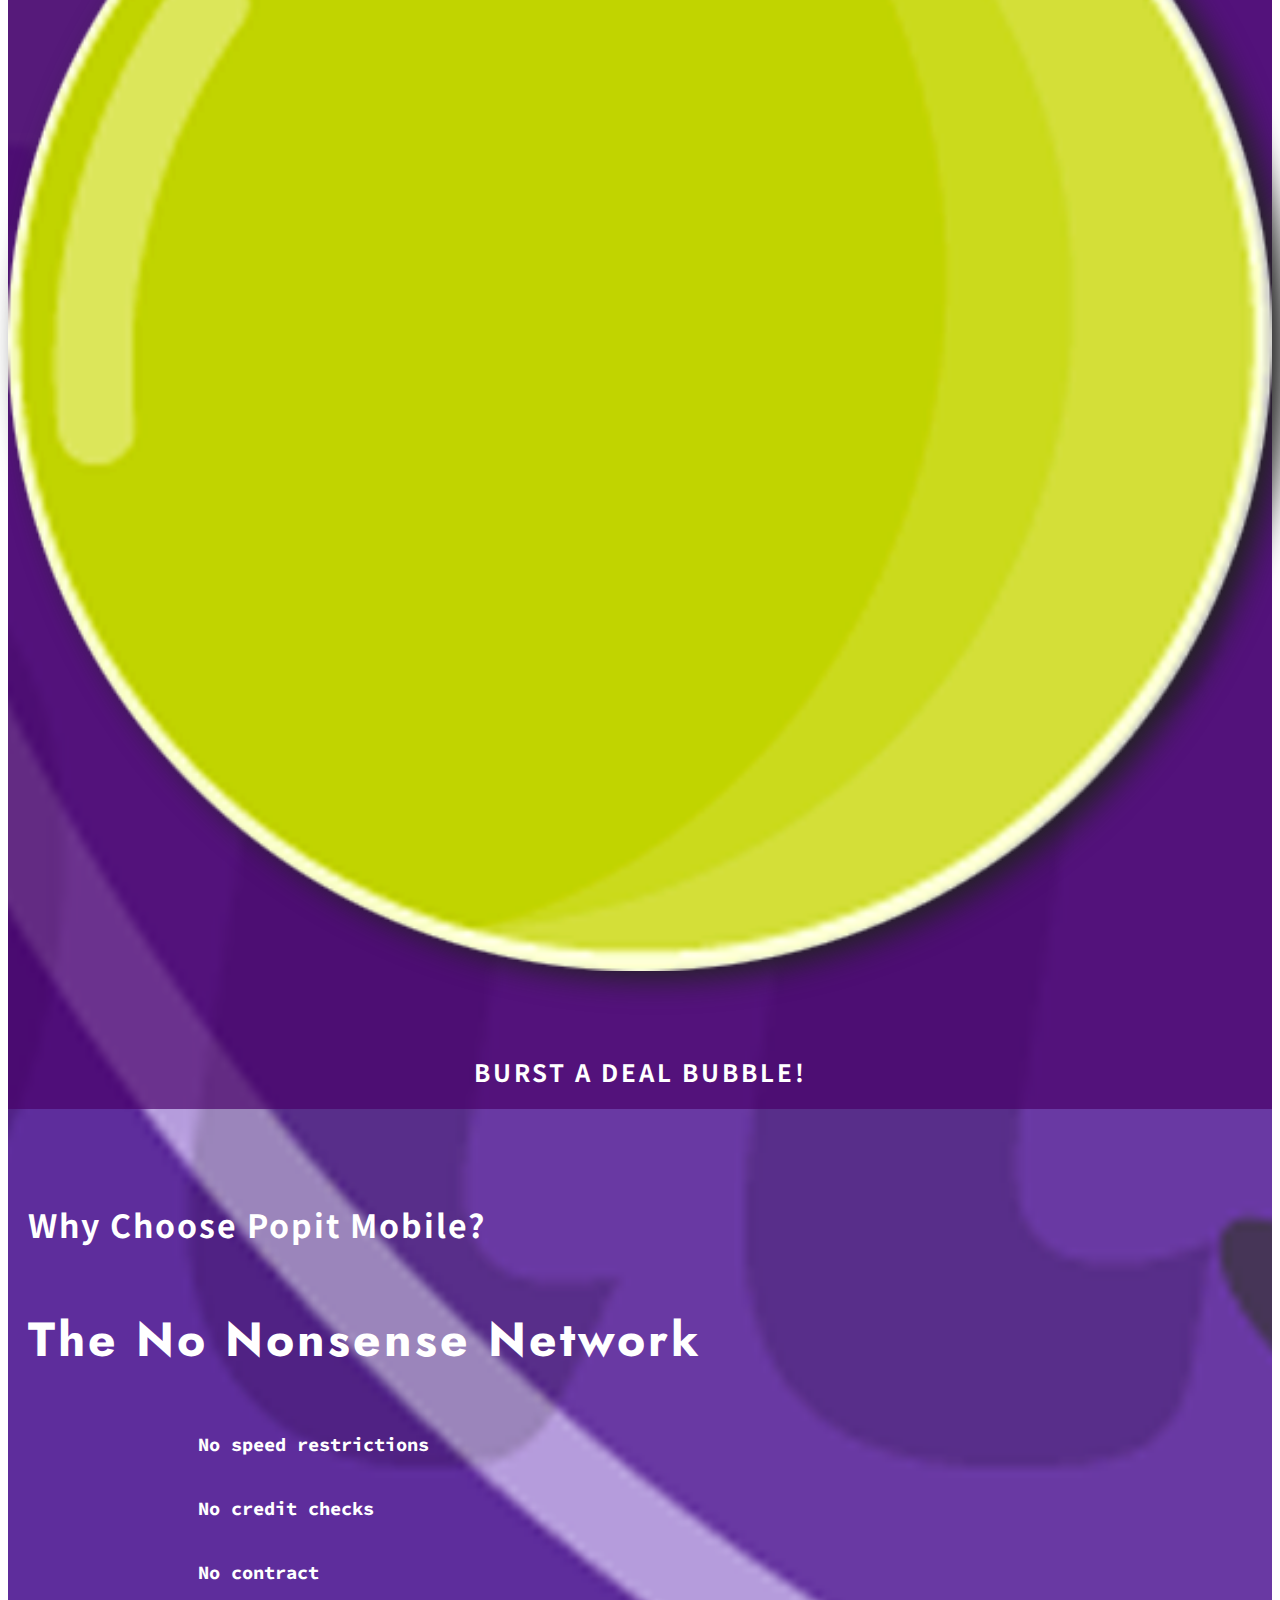
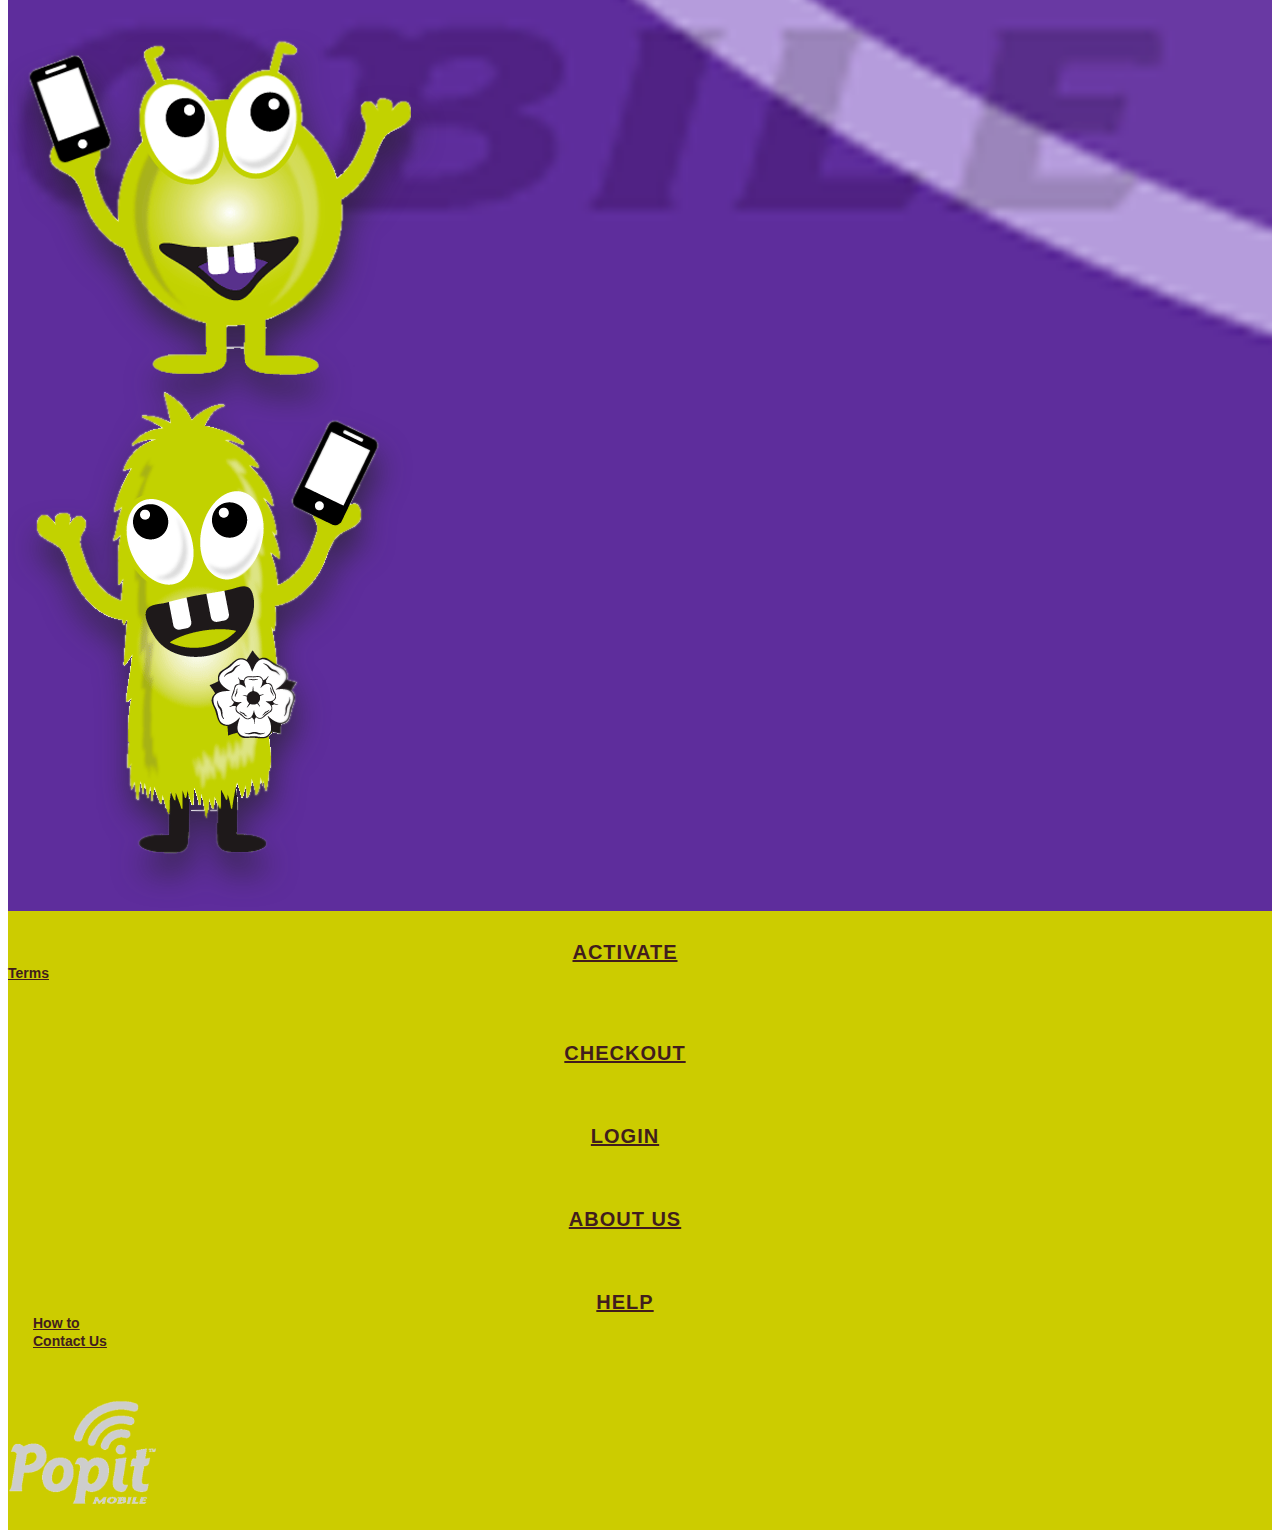
==== commit 3e6e3689: "finished all work with fully responsive" ====
--- a/index.html
+++ b/index.html
@@ -7,8 +7,14 @@
     <title>Poppit</title>
     <link rel="stylesheet" href="https://cdn.jsdelivr.net/npm/bootstrap@4.5.3/dist/css/bootstrap.min.css"
         integrity="sha384-TX8t27EcRE3e/ihU7zmQxVncDAy5uIKz4rEkgIXeMed4M0jlfIDPvg6uqKI2xXr2" crossorigin="anonymous">
-        <link href="https://fonts.googleapis.com/css2?family=Titillium+Web:wght@300;400;600;700&display=swap"
+    <link href="https://fonts.googleapis.com/css2?family=Titillium+Web:wght@300;400;600;700&display=swap"
         rel="stylesheet">
+    <link rel="preconnect" href="https://fonts.gstatic.com">
+    <link href="https://fonts.googleapis.com/css2?family=Noto+Sans+KR:wght@400;500;700;900&display=swap"
+        rel="stylesheet">
+    <link href="https://fonts.googleapis.com/css2?family=Jost:wght@500;600;700&display=swap" rel="stylesheet">
+    <link href="https://fonts.googleapis.com/css2?family=Source+Code+Pro:wght@700;900&display=swap" rel="stylesheet">
+
     <link rel="stylesheet" href="style.css">
 </head>
 
@@ -54,11 +60,11 @@
 
             <!-- top sticker -->
             <div class="container">
-                <div class="row justify-content-end align-items-center">
-                    <div class="col-3">
+                <div class="row justify-content-end align-items-center top-feature">
+                    <div class="col--md-3">
                         <img class="top-sticker" src="image/POPIT-CREATURE.png" alt="">
                     </div>
-                    <div class="col-4 text-right">
+                    <div class="col-md-5 feature-text text-right top-feature-text">
                         <h3>No speed restrictions</h3>
                         <h3>No credit checks</h3>
                         <h3>No contract</h3>
@@ -73,8 +79,8 @@
                 <h2 class="main-content-title">SELECT, ADD TO BASKET, CHECK OUT, USE, NO NOSENSE!</h2>
                 <div class="row justify-content-center">
                     <div class="col-md-4">
-                        <img class="content-circle" src="image/popit-violet-circle.png" alt="">
-                        <div class="content-text">
+                        <img class="content-circle " src="image/popit-violet-circle.png" alt="">
+                        <div class="deal1-text">
                             <h1>DEAL 1</h1>
                             <h1>Unlimited Calls</h1>
                             <h1>& Texts</h1>
@@ -134,36 +140,79 @@
                     <h2 class="main-content-title">BURST A DEAL BUBBLE!</h2>
                 </div>
             </div>
-            <div class="container">
-                <div class="row d-flex justify-content-center align-items-center">
-                    <div class="col-7 text-center">
-                        <h3 class="whychoose">Why Choose Popit Mobile?</h3>
-                        <h3 class="noNonsense">The No Nonsense Network</h3>
+        </div>
+
+        <!-- bottom features -->
+        <div class="container bottom-feature-box">
+            <div class="row d-flex justify-content-center align-items-center">
+                <div class="col-sm-8 text-center bottom-feature-responsive">
+                    <h3 class="whychoose">Why Choose Popit Mobile?</h3>
+                    <h3 class="noNonsense">The No Nonsense Network</h3>
+                    <div class="feature-text bottom-feature">
                         <h3>No speed restrictions</h3>
                         <h3>No credit checks</h3>
                         <h3>No contract</h3>
                     </div>
-                    <div class="col-4">
-                        <div class="d-flex">
-                            <div class="row align-items-end">
-                                <div class="col-md-6">
-                                    <img class="w-100" src="image/POPIT-CREATURE.png" alt="">
-
-                                </div>
-                                <div class="col-md-6">
-                                    <img class="w-100" src="image/POPIT-CREATURE-2.png" alt="">
-                                </div>
+                </div>
+                <div class="col-sm-4">
+                    <div class="d-flex bottom-sticker">
+                        <div class="row align-items-end">
+                            <div class="col-md-6">
+                                <img class="w-100 btm-stckr" src="image/POPIT-CREATURE.png" alt="">
+                            </div>
+                            <div class="col-md-6">
+                                <img class="w-100 btm-stckr" src="image/POPIT-CREATURE-2.png" alt="">
                             </div>
                         </div>
                     </div>
                 </div>
             </div>
         </div>
-
     </div>
 
-
-
+    <!-- footer section -->
+    <section class="footer">
+        <div class="container">
+            <div class="row">
+                <div class="col-md-9">
+                    <div class="row">
+                        <div class="col-md-2 footer-manu">
+                            <a href="">ACTIVATE</a> <br />
+                            <div class="sub-manu-active">
+                                <span><a class="sub-footer-manu" href="">Terms</a></span>
+                            </div>
+                        </div>
+                        <div class="col-md-2 footer-manu">
+                            <a href="">CHECKOUT</a>
+                        </div>
+                        <div class="col-md-2 footer-manu">
+                            <a href="">LOGIN</a>
+                        </div>
+                        <div class="col-md-2 footer-manu">
+                            <a href="">ABOUT US</a>
+                        </div>
+                        <div class="col-md-2 footer-manu">
+                            <a href="">HELP</a> <br />
+                            <div class="sub-footer-manus">
+                                <span><a class="sub-footer-manu" href="">How to</a></span> <br/>
+                                <span><a class="sub-footer-manu" href="">Contact Us</a></span>
+                            </div>
+                        </div>
+                    </div>
+
+                </div>
+                <div class="col-md-3 text-right footer-logo-small-screen">
+                    <img class="footer-logo" src="image/footer-logo.png" alt="">
+                </div>
+            </div>
+        </div>
+    </section>
+
+
+    <!-- 
+    <ul>
+        <li><a href="">Terms</a></li>
+    </ul> -->
 
 
 
--- a/style.css
+++ b/style.css
@@ -2,9 +2,8 @@
     font-family: 'Nobile', sans-serif;
 }
 .container-fluid{
-    margin: 0px 30px;
-}
-
+    margin: 0px 45px;
+}
 .nav-head-section{
     background-image: url(image/POPIT-BACKGROUND-1.png);
     background-size: cover;
@@ -12,67 +11,98 @@
     color: #fff !important;
 }
 
+.navbar-brand{
+    position: relative;
+}
 .navbar-brand img{
-    width: 100px;
+    position: absolute;
+    width: 280px;
+    bottom: -1600% !important;
 }
 
 .nav-item{
-    padding: 20px 10px;
+    padding: 20px 8px;
 }
 
 .nav-item a{
     color: #fff !important;
     font-weight: 700;
+    font-size: 20px;
+    letter-spacing: 3px;
+    font-family: 'Noto Sans KR', sans-serif;
 }
 
 
 .head-title{
     text-align: right;
     font-size: 64px;
-    font-family: n;
+    letter-spacing: 1px;
+    font-family: 'Jost', sans-serif;
+    margin-bottom: 30px;
 }
 
 .top-sticker{
-    width: 300px;
-}
-
-.text-right h3{
+    width: 250px;
+    margin:20px 0;
+    -webkit-filter: drop-shadow(5px 12px 10px #222 );
+    filter: drop-shadow(2px 20px 15px rgba(34, 34, 34, 0.568));
+}
+
+.feature-text h3{
     line-height: 45px;
-}
+    font-weight: 700;
+    font-family: 'Source Code Pro', monospace;
+}
+
+
 
 .main-content{
-    background-color: #37064e60;
-}
+    background-color: #480069ad;
+}
+
 
 .main-content-title{
     text-align: center;
     padding: 20px 0;
+    font-weight: 700;
+    letter-spacing: 3px;
+    font-family: 'Noto Sans KR', sans-serif;
 }
 
 .content-circle{
     width:100%;
     position: relative;
     margin-bottom: 40px;
-}
-
+    -webkit-filter: drop-shadow(8px 10px 15px #222 );
+    filter: drop-shadow(15px 8px 15px #222);
+}
+
+.deal1-text{
+    position:absolute;
+    top: 20%;
+    left: 10%;
+    text-align: center;
+    font-size: 66px !important;
+    font-family: 'Noto Sans KR', sans-serif;
+}
 .content-text{
     position:absolute;
     top: 10%;
-    left: 18%;
+    left: 12%;
     text-align: center;
-    font-size: 66px !important;
-    font-family: 'Calibri', 'Trebuchet MS', sans-serif !important;
-}
-
-.content-text .h1{
-    font-weight: 700;
+    font-weight: 700 !important;
+    font-family: 'Noto Sans KR', sans-serif;
+}
+
+/* .content-text .h1{
     font-size: 44px;
-    line-height: 5px !important;
-
-}
+    line-height: .6 !important;
+    font-weight: 700 !important;
+    font-family: 'Noto Sans KR', sans-serif;
+} */
 
 .gb-text{
-    font-weight: bolder;
+    font-weight: 900;
     font-size: 54px;
     font-family: Arial, Helvetica, sans-serif;
 }
@@ -81,22 +111,333 @@
     color: #000;
 }
 
+.bottom-feature-box{
+    padding: 30px 20px;
+}
+
+.bottom-sticker{
+    padding:20px 0;
+    -webkit-filter: drop-shadow(5px 12px 10px #222 );
+    filter: drop-shadow(2px 20px 15px rgba(34, 34, 34, 0.644));
+}
+
 .btm-stck1{
     height: auto;
 }
 
-.bottm-sticker2{
-    width:200px;
-    height:250px !important;
-}
+
 .whychoose{
-    font-size: 36px;
+    font-size: 32px;
     font-weight: 700;
-    font-family:  'Titillium Web', sans-serif;;
+    font-family: 'Noto Sans KR', sans-serif;
+    letter-spacing: 2px;
+    padding: 10px 0;
 }
 
 .noNonsense{
-    font-size: 44px;
-    font-weight: 400;
-
+    font-size: 48px;
+    letter-spacing: 3px;
+    font-family:  'Jost', sans-serif;
+
+}
+
+.bottom-feature{
+    text-align:left;
+    margin-left: 170px;
+}
+
+.footer{
+    background-color: rgb(204, 204, 0);
+}
+.footer-manu{
+    padding: 30px 0;
+    text-align: center;
+}
+
+.footer-manu a{
+    color:rgb(65, 29, 29);
+    padding-right:30px;
+    font-size:20px;
+    font-weight: 700;
+    letter-spacing: 1px;
+}
+.footer-manu a:hover{
+    text-decoration: none;
+}
+
+.footer-logo{
+    width: 150px;
+    margin: 20px 0 20px;
+    padding: 0;
+}
+
+.footer-manu .sub-footer-manu{
+    font-size: 14px !important;
+    letter-spacing: normal;
+}
+.sub-footer-manus{
+    text-align:left !important;
+    padding-left:25px;
+}
+.sub-manu-active{
+    text-align: left !important;
+}
+
+.footer .text-right{
+    padding:0;
+}
+
+h1{
+    margin:0;
+}
+
+
+/* * Small Screen */
+@media only screen and (min-width: 300px) and (max-width: 500px){
+    .navbar-brand img{
+        width: 100px;
+        position:relative;
+    }
+    .head-title{
+        text-align: center;
+        font-size: 24px;
+        padding:30px 0;
+    }
+    .top-feature{
+        justify-content:left !important;
+    }
+    .top-sticker{
+        width:100%;
+    }
+    
+    .feature-text h3{
+        line-height: 45px;
+        font-family: Arial, Helvetica, sans-serif;
+        letter-spacing: 2px;
+        text-align:center !important;
+        font-size:22px;
+    }
+    .main-content-title{
+        text-align: center;
+        padding: 20px 0;
+        font-weight: 700;
+        letter-spacing: 2px;
+        font-size: 24px;
+    }
+    .content-circle{
+        -webkit-filter: drop-shadow(4px 5px 8px #222 );
+        filter: drop-shadow(4px 5px 8px #222);
+    }
+    .deal1-text{
+        top: 20%;
+        left: 10%;
+    }
+    .deal1-text h1{
+        font-size: 34px;
+    }
+    .content-text{
+        left: 10%;
+    }
+    .content-text h1{
+        font-size:34px;
+    }
+    .bottom-feature-responsive{
+        width: 100% !important;
+    }
+    .whychoose{
+        font-size: 26px;
+        font-weight: 500;
+        letter-spacing: 0;
+    }
+    .noNonsense{
+        font-size: 32px;
+        font-weight: 700;
+    }
+    .bottom-feature{
+        margin-left: 20px;
+    }
+    .footer-manu {
+        text-align:center;
+    }
+    .footer-manu a{
+        color:rgb(65, 29, 29);
+        padding-right:0 !important;
+        font-size:20px;
+        font-weight: 700;
+        letter-spacing: 2px;
+    }
+    .footer-logo-small-screen{
+        text-align: center !important;
+    }
+    .sub-footer-manu{
+        font-size: 14px !important;
+    }
+    .sub-manu-active{
+        text-align: center !important;
+    }
+    .sub-footer-manus{
+        text-align:center !important;
+        padding-left:0;
+    }
+    
+    .btm-stckr{
+        margin-bottom:20px;
+    }
+}
+
+
+
+/*  mini Screen */
+@media only screen and (min-width: 375px) and (max-width: 500px){
+    .deal1-text{
+        top: 25%;
+        left: 12%;
+    }
+    .deal1-text h1{
+        font-size: 38px;
+    }
+    .content-text{
+        left: 12%;
+        top:12%;
+    }
+    .content-text h1{
+        font-size:38px;
+    }
+
+}
+
+
+
+/*  tab Screen */
+@media only screen and (min-width: 425px) and (max-width: 500px){
+    .deal1-text{
+        top: 25%;
+        left: 12%;
+    }
+    .deal1-text h1{
+        font-size: 42px;
+    }
+    .content-text{
+        left: 14%;
+        top:14%;
+    }
+    .content-text h1{
+        font-size:42px;
+    }
+
+}
+
+
+/*  medium Screen */
+@media only screen and (min-width: 768px) and (max-width: 780px){
+    .nav-item{
+        text-align: center;
+        padding-bottom: 5px;
+    }
+    .navbar-brand img{
+        position: absolute;
+        width: 150px;
+        bottom: -1000% !important;
+    }
+    .head-title{
+        text-align: right;
+        font-size: 34px;
+        font-weight: 700;
+        margin-bottom: 30px;
+    }
+    .deal1-text{
+        top: 20%;
+        left: 12%;
+    }
+    .deal1-text h1{
+        font-size: 26px;
+    }
+    .content-text{
+        left: 10%;
+        top:12%;
+    }
+    .content-text h1{
+        font-size:26px;
+    }
+    .gb-text{
+        font-weight: 900;
+        font-size: 32px;
+    }
+    .footer-manu a{
+        color:rgb(65, 29, 29);
+        padding-right:0 !important;
+        font-size:16px;
+        font-weight: 700;
+    }
+
+}
+
+
+
+/*  mini desktop Screen */
+@media only screen and (min-width: 1024px) and (max-width: 1100px){
+    .navbar-brand img{
+        position: absolute;
+        width: 100px;
+        bottom: -350% !important;
+    }
+    .head-title{
+        text-align: right;
+        font-size: 54px;
+        font-weight: 700;
+        margin-bottom: 30px;
+    }
+    .deal1-text{
+        top: 20%;
+        left: 10%;
+    }
+    .deal1-text h1{
+        font-size: 36px;
+    }
+    .content-text{
+        left: 10%;
+        top:12%;
+    }
+    .content-text h1{
+        font-size:36px;
+    }
+    .gb-text{
+        font-weight: 900;
+        font-size: 32px;
+    }
+}
+
+
+
+/*  large Screen */
+@media only screen and (min-width: 1100px) and (max-width: 1220px){
+    .navbar-brand img{
+        position: absolute;
+        width: 100px;
+        bottom: -350% !important;
+    }
+    .head-title{
+        text-align: right;
+        font-size: 54px;
+        font-weight: 700;
+        margin-bottom: 30px;
+    }
+    .deal1-text{
+        top: 20%;
+        left: 10%;
+    }
+    .deal1-text h1{
+        font-size: 36px;
+    }
+    .content-text{
+        left: 10%;
+        top:12%;
+    }
+    .content-text h1{
+        font-size:36px;
+    }
+    .gb-text{
+        font-weight: 900;
+        font-size: 32px;
+    }
 }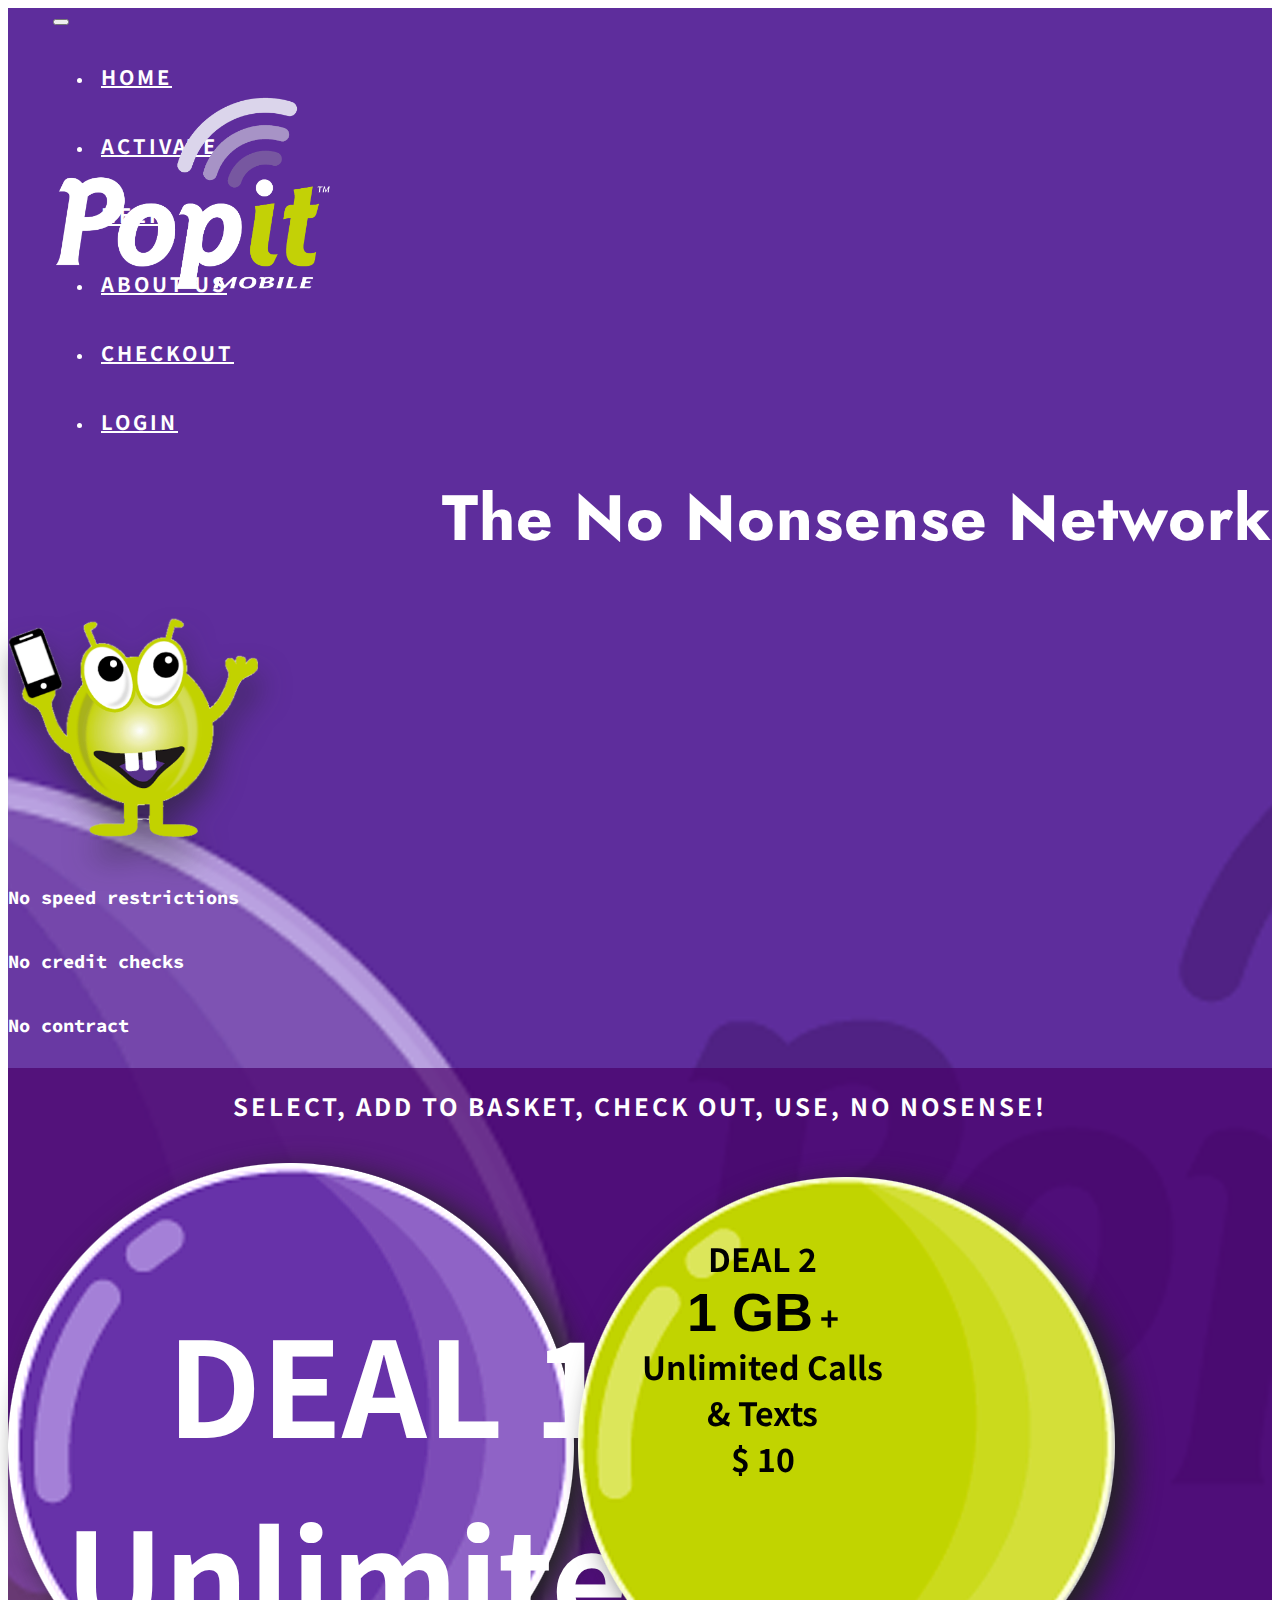
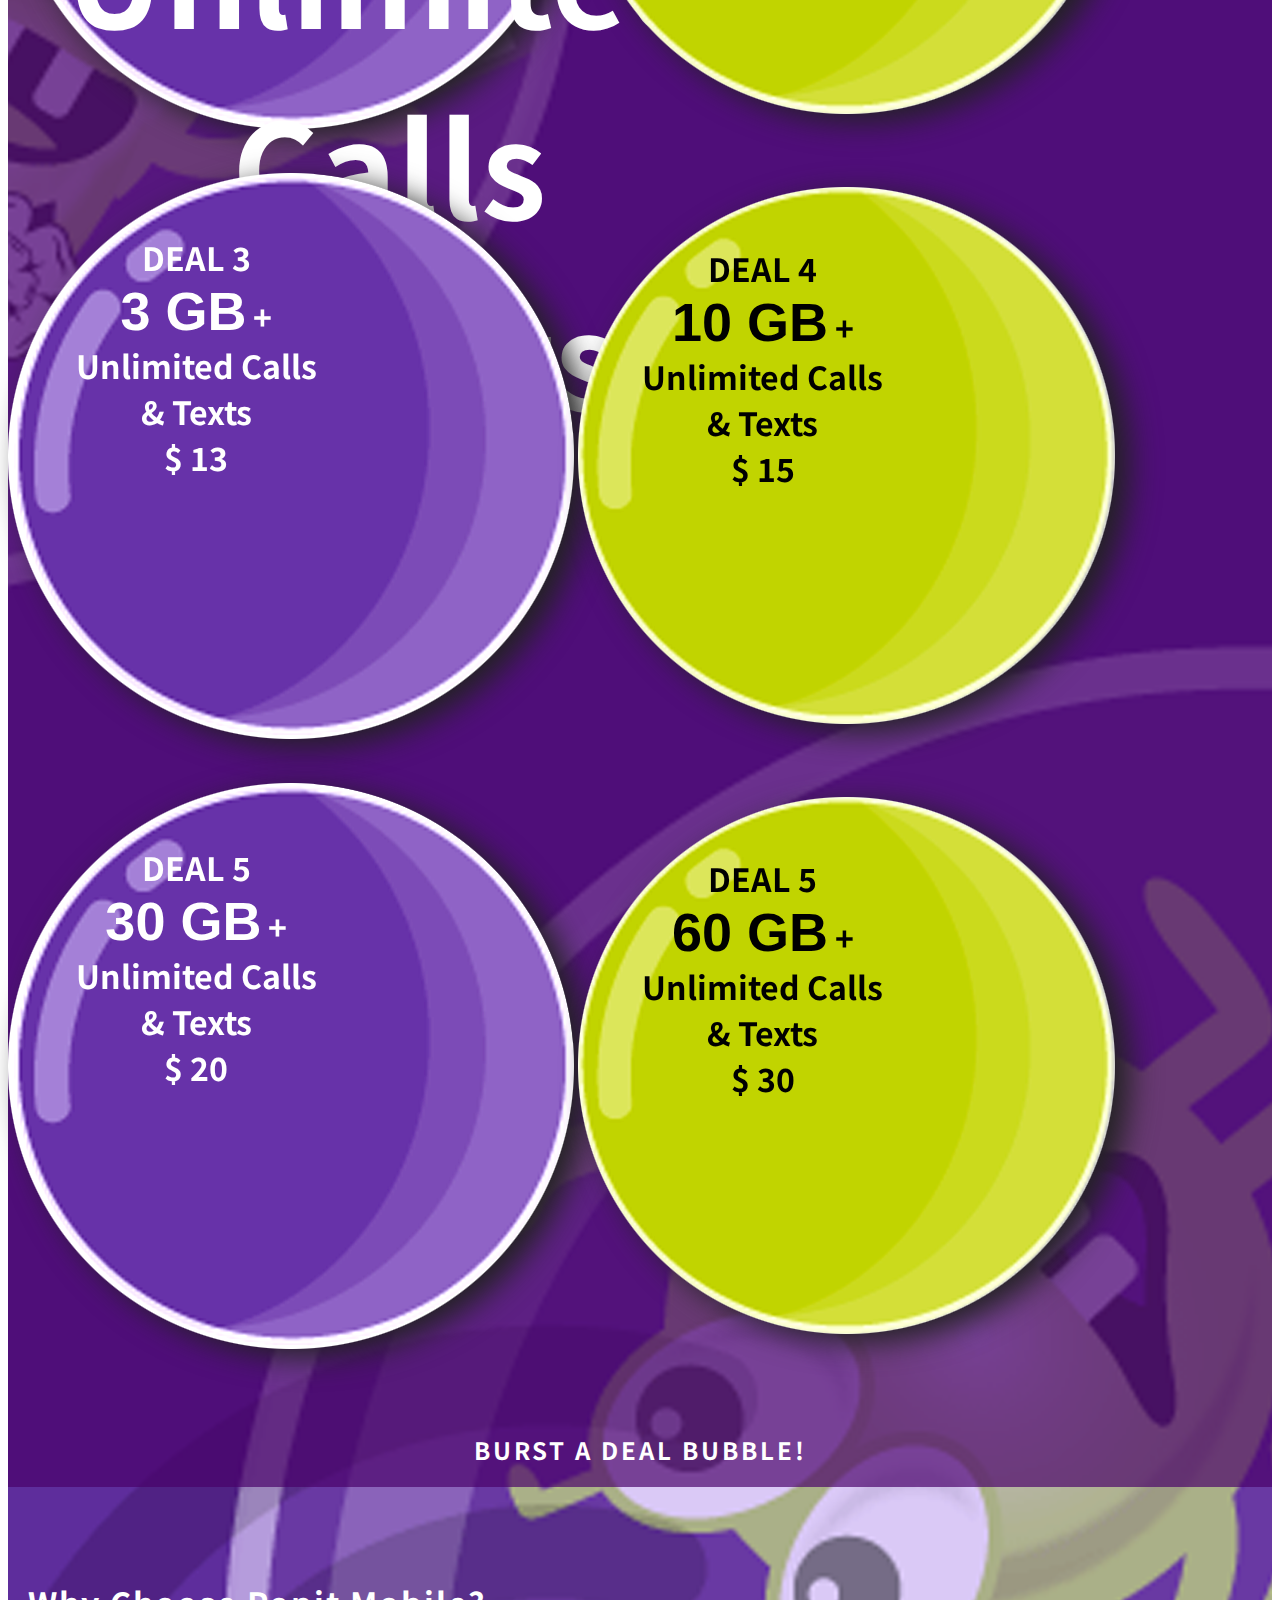
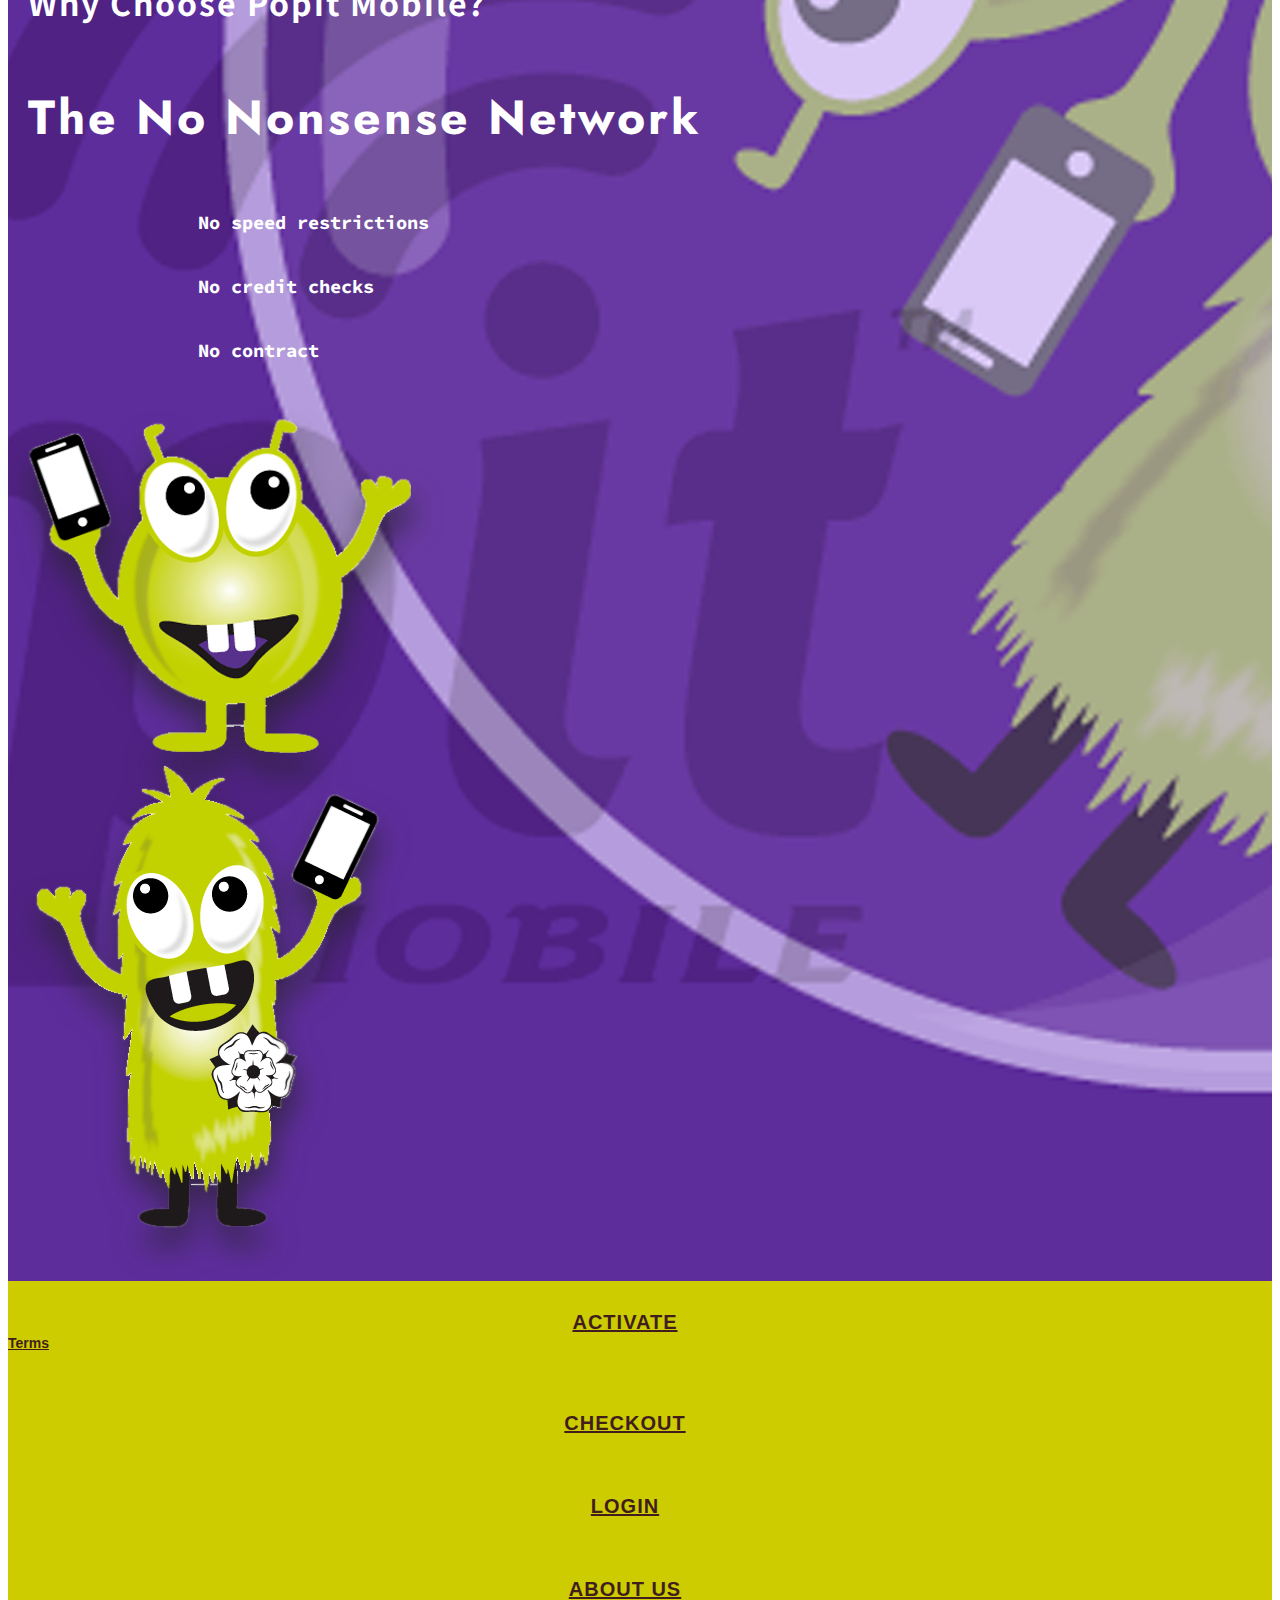
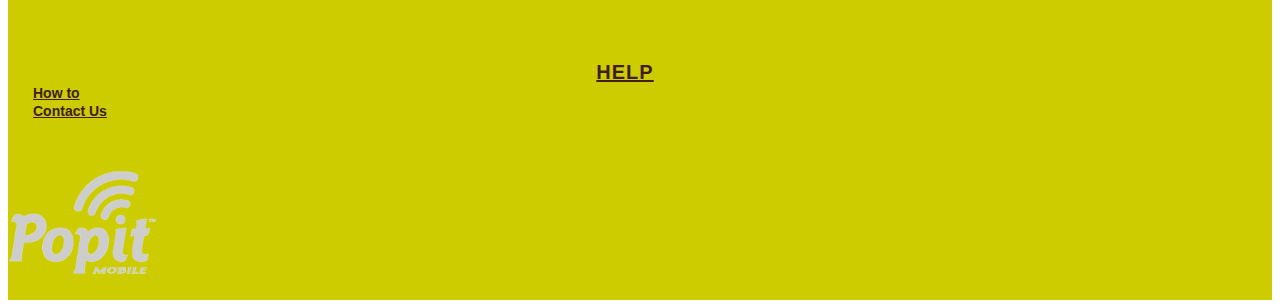
==== commit 47793289: "added some css animation" ====
--- a/index.html
+++ b/index.html
@@ -14,8 +14,8 @@
         rel="stylesheet">
     <link href="https://fonts.googleapis.com/css2?family=Jost:wght@500;600;700&display=swap" rel="stylesheet">
     <link href="https://fonts.googleapis.com/css2?family=Source+Code+Pro:wght@700;900&display=swap" rel="stylesheet">
-
-    <link rel="stylesheet" href="style.css">
+    <link rel="stylesheet" href="css/hover-min.css">
+    <link rel="stylesheet" href="css/style.css">
 </head>
 
 <body>
@@ -62,7 +62,7 @@
             <div class="container">
                 <div class="row justify-content-end align-items-center top-feature">
                     <div class="col--md-3">
-                        <img class="top-sticker" src="image/POPIT-CREATURE.png" alt="">
+                        <img class="top-sticker hvr-pulse" src="image/POPIT-CREATURE.png" alt="">
                     </div>
                     <div class="col-md-5 feature-text text-right top-feature-text">
                         <h3>No speed restrictions</h3>
@@ -78,7 +78,7 @@
             <div class="container">
                 <h2 class="main-content-title">SELECT, ADD TO BASKET, CHECK OUT, USE, NO NOSENSE!</h2>
                 <div class="row justify-content-center">
-                    <div class="col-md-4">
+                    <div class="col-md-4 hvr-float">
                         <img class="content-circle " src="image/popit-violet-circle.png" alt="">
                         <div class="deal1-text">
                             <h1>DEAL 1</h1>
@@ -87,7 +87,7 @@
                             <h1>$ 6</h1>
                         </div>
                     </div>
-                    <div class="col-md-4">
+                    <div class="col-md-4 hvr-float">
                         <img class="content-circle" src="image/popit-green-circle.png" alt="">
                         <div class="content-text green-circle-text">
                             <h1>DEAL 2</h1>
@@ -97,7 +97,7 @@
                             <h1>$ 10</h1>
                         </div>
                     </div>
-                    <div class="col-md-4">
+                    <div class="col-md-4 hvr-float">
                         <img class="content-circle" src="image/popit-violet-circle.png" alt="">
                         <div class="content-text">
                             <h1>DEAL 3</h1>
@@ -107,7 +107,7 @@
                             <h1>$ 13</h1>
                         </div>
                     </div>
-                    <div class="col-md-4">
+                    <div class="col-md-4 hvr-float">
                         <img class="content-circle" src="image/popit-green-circle.png" alt="">
                         <div class="content-text green-circle-text">
                             <h1>DEAL 4</h1>
@@ -117,7 +117,7 @@
                             <h1>$ 15</h1>
                         </div>
                     </div>
-                    <div class="col-md-4">
+                    <div class="col-md-4 hvr-float">
                         <img class="content-circle" src="image/popit-violet-circle.png" alt="">
                         <div class="content-text">
                             <h1>DEAL 5</h1>
@@ -127,7 +127,7 @@
                             <h1>$ 20</h1>
                         </div>
                     </div>
-                    <div class="col-md-4">
+                    <div class="col-md-4 hvr-float">
                         <img class="content-circle" src="image/popit-green-circle.png" alt="">
                         <div class="content-text green-circle-text">
                             <h1>DEAL 5</h1>
@@ -158,10 +158,10 @@
                     <div class="d-flex bottom-sticker">
                         <div class="row align-items-end">
                             <div class="col-md-6">
-                                <img class="w-100 btm-stckr" src="image/POPIT-CREATURE.png" alt="">
+                                <img class="w-100 btm-stckr hvr-pulse" src="image/POPIT-CREATURE.png" alt="">
                             </div>
                             <div class="col-md-6">
-                                <img class="w-100 btm-stckr" src="image/POPIT-CREATURE-2.png" alt="">
+                                <img class="w-100 btm-stckr hvr-pulse" src="image/POPIT-CREATURE-2.png" alt="">
                             </div>
                         </div>
                     </div>
--- a/css/style.css
+++ b/css/style.css
@@ -0,0 +1,443 @@
+body{
+    font-family: 'Nobile', sans-serif;
+}
+.container-fluid{
+    margin: 0px 45px;
+}
+.nav-head-section{
+    background-image: url(../image/POPIT-BACKGROUND-1.png);
+    background-size: cover;
+    background-position: center center;
+    color: #fff !important;
+}
+
+.navbar-brand{
+    position: relative;
+}
+.navbar-brand img{
+    position: absolute;
+    width: 280px;
+    bottom: -1600% !important;
+}
+
+.nav-item{
+    padding: 20px 8px;
+}
+
+.nav-item a{
+    color: #fff !important;
+    font-weight: 700;
+    font-size: 20px;
+    letter-spacing: 3px;
+    font-family: 'Noto Sans KR', sans-serif;
+}
+
+
+.head-title{
+    text-align: right;
+    font-size: 64px;
+    letter-spacing: 1px;
+    font-family: 'Jost', sans-serif;
+    margin-bottom: 30px;
+}
+
+.top-sticker{
+    width: 250px;
+    margin:20px 0;
+    -webkit-filter: drop-shadow(5px 12px 10px #222 );
+    filter: drop-shadow(2px 20px 15px rgba(34, 34, 34, 0.568));
+}
+
+.feature-text h3{
+    line-height: 45px;
+    font-weight: 700;
+    font-family: 'Source Code Pro', monospace;
+}
+
+
+
+.main-content{
+    background-color: #480069ad;
+}
+
+
+.main-content-title{
+    text-align: center;
+    padding: 20px 0;
+    font-weight: 700;
+    letter-spacing: 3px;
+    font-family: 'Noto Sans KR', sans-serif;
+}
+
+.content-circle{
+    width:100%;
+    position: relative;
+    margin-bottom: 40px;
+    -webkit-filter: drop-shadow(8px 10px 15px #222 );
+    filter: drop-shadow(15px 8px 15px #222);
+}
+
+.deal1-text{
+    position:absolute;
+    top: 20%;
+    left: 10%;
+    text-align: center;
+    font-size: 66px !important;
+    font-family: 'Noto Sans KR', sans-serif;
+}
+.content-text{
+    position:absolute;
+    top: 10%;
+    left: 12%;
+    text-align: center;
+    font-weight: 700 !important;
+    font-family: 'Noto Sans KR', sans-serif;
+}
+
+/* .content-text .h1{
+    font-size: 44px;
+    line-height: .6 !important;
+    font-weight: 700 !important;
+    font-family: 'Noto Sans KR', sans-serif;
+} */
+
+.gb-text{
+    font-weight: 900;
+    font-size: 54px;
+    font-family: Arial, Helvetica, sans-serif;
+}
+
+.green-circle-text{
+    color: #000;
+}
+
+.bottom-feature-box{
+    padding: 30px 20px;
+}
+
+.bottom-sticker{
+    padding:20px 0;
+    -webkit-filter: drop-shadow(5px 12px 10px #222 );
+    filter: drop-shadow(2px 20px 15px rgba(34, 34, 34, 0.644));
+}
+
+.btm-stck1{
+    height: auto;
+}
+
+
+.whychoose{
+    font-size: 32px;
+    font-weight: 700;
+    font-family: 'Noto Sans KR', sans-serif;
+    letter-spacing: 2px;
+    padding: 10px 0;
+}
+
+.noNonsense{
+    font-size: 48px;
+    letter-spacing: 3px;
+    font-family:  'Jost', sans-serif;
+
+}
+
+.bottom-feature{
+    text-align:left;
+    margin-left: 170px;
+}
+
+.footer{
+    background-color: rgb(204, 204, 0);
+}
+.footer-manu{
+    padding: 30px 0;
+    text-align: center;
+}
+
+.footer-manu a{
+    color:rgb(65, 29, 29);
+    padding-right:30px;
+    font-size:20px;
+    font-weight: 700;
+    letter-spacing: 1px;
+}
+.footer-manu a:hover{
+    text-decoration: none;
+}
+
+.footer-logo{
+    width: 150px;
+    margin: 20px 0 20px;
+    padding: 0;
+}
+
+.footer-manu .sub-footer-manu{
+    font-size: 14px !important;
+    letter-spacing: normal;
+}
+.sub-footer-manus{
+    text-align:left !important;
+    padding-left:25px;
+}
+.sub-manu-active{
+    text-align: left !important;
+}
+
+.footer .text-right{
+    padding:0;
+}
+
+h1{
+    margin:0;
+}
+
+
+/* * Small Screen */
+@media only screen and (min-width: 300px) and (max-width: 500px){
+    .navbar-brand img{
+        width: 100px;
+        position:relative;
+    }
+    .head-title{
+        text-align: center;
+        font-size: 24px;
+        padding:30px 0;
+    }
+    .top-feature{
+        justify-content:left !important;
+    }
+    .top-sticker{
+        width:100%;
+    }
+    
+    .feature-text h3{
+        line-height: 45px;
+        font-family: Arial, Helvetica, sans-serif;
+        letter-spacing: 2px;
+        text-align:center !important;
+        font-size:22px;
+    }
+    .main-content-title{
+        text-align: center;
+        padding: 20px 0;
+        font-weight: 700;
+        letter-spacing: 2px;
+        font-size: 24px;
+    }
+    .content-circle{
+        -webkit-filter: drop-shadow(4px 5px 8px #222 );
+        filter: drop-shadow(4px 5px 8px #222);
+    }
+    .deal1-text{
+        top: 20%;
+        left: 10%;
+    }
+    .deal1-text h1{
+        font-size: 34px;
+    }
+    .content-text{
+        left: 10%;
+    }
+    .content-text h1{
+        font-size:34px;
+    }
+    .bottom-feature-responsive{
+        width: 100% !important;
+    }
+    .whychoose{
+        font-size: 26px;
+        font-weight: 500;
+        letter-spacing: 0;
+    }
+    .noNonsense{
+        font-size: 32px;
+        font-weight: 700;
+    }
+    .bottom-feature{
+        margin-left: 20px;
+    }
+    .footer-manu {
+        text-align:center;
+    }
+    .footer-manu a{
+        color:rgb(65, 29, 29);
+        padding-right:0 !important;
+        font-size:20px;
+        font-weight: 700;
+        letter-spacing: 2px;
+    }
+    .footer-logo-small-screen{
+        text-align: center !important;
+    }
+    .sub-footer-manu{
+        font-size: 14px !important;
+    }
+    .sub-manu-active{
+        text-align: center !important;
+    }
+    .sub-footer-manus{
+        text-align:center !important;
+        padding-left:0;
+    }
+    
+    .btm-stckr{
+        margin-bottom:20px;
+    }
+}
+
+
+
+/*  mini Screen */
+@media only screen and (min-width: 375px) and (max-width: 500px){
+    .deal1-text{
+        top: 25%;
+        left: 12%;
+    }
+    .deal1-text h1{
+        font-size: 38px;
+    }
+    .content-text{
+        left: 12%;
+        top:12%;
+    }
+    .content-text h1{
+        font-size:38px;
+    }
+
+}
+
+
+
+/*  tab Screen */
+@media only screen and (min-width: 425px) and (max-width: 500px){
+    .deal1-text{
+        top: 25%;
+        left: 12%;
+    }
+    .deal1-text h1{
+        font-size: 42px;
+    }
+    .content-text{
+        left: 14%;
+        top:14%;
+    }
+    .content-text h1{
+        font-size:42px;
+    }
+
+}
+
+
+/*  medium Screen */
+@media only screen and (min-width: 768px) and (max-width: 780px){
+    .nav-item{
+        text-align: center;
+        padding-bottom: 5px;
+    }
+    .navbar-brand img{
+        position: absolute;
+        width: 150px;
+        bottom: -1000% !important;
+    }
+    .head-title{
+        text-align: right;
+        font-size: 34px;
+        font-weight: 700;
+        margin-bottom: 30px;
+    }
+    .deal1-text{
+        top: 20%;
+        left: 12%;
+    }
+    .deal1-text h1{
+        font-size: 26px;
+    }
+    .content-text{
+        left: 10%;
+        top:12%;
+    }
+    .content-text h1{
+        font-size:26px;
+    }
+    .gb-text{
+        font-weight: 900;
+        font-size: 32px;
+    }
+    .footer-manu a{
+        color:rgb(65, 29, 29);
+        padding-right:0 !important;
+        font-size:16px;
+        font-weight: 700;
+    }
+
+}
+
+
+
+/*  mini desktop Screen */
+@media only screen and (min-width: 1024px) and (max-width: 1100px){
+    .navbar-brand img{
+        position: absolute;
+        width: 100px;
+        bottom: -350% !important;
+    }
+    .head-title{
+        text-align: right;
+        font-size: 54px;
+        font-weight: 700;
+        margin-bottom: 30px;
+    }
+    .deal1-text{
+        top: 20%;
+        left: 10%;
+    }
+    .deal1-text h1{
+        font-size: 36px;
+    }
+    .content-text{
+        left: 10%;
+        top:12%;
+    }
+    .content-text h1{
+        font-size:36px;
+    }
+    .gb-text{
+        font-weight: 900;
+        font-size: 32px;
+    }
+}
+
+
+
+/*  large Screen */
+@media only screen and (min-width: 1100px) and (max-width: 1220px){
+    .navbar-brand img{
+        position: absolute;
+        width: 100px;
+        bottom: -350% !important;
+    }
+    .head-title{
+        text-align: right;
+        font-size: 54px;
+        font-weight: 700;
+        margin-bottom: 30px;
+    }
+    .deal1-text{
+        top: 20%;
+        left: 10%;
+    }
+    .deal1-text h1{
+        font-size: 36px;
+    }
+    .content-text{
+        left: 10%;
+        top:12%;
+    }
+    .content-text h1{
+        font-size:36px;
+    }
+    .gb-text{
+        font-weight: 900;
+        font-size: 32px;
+    }
+}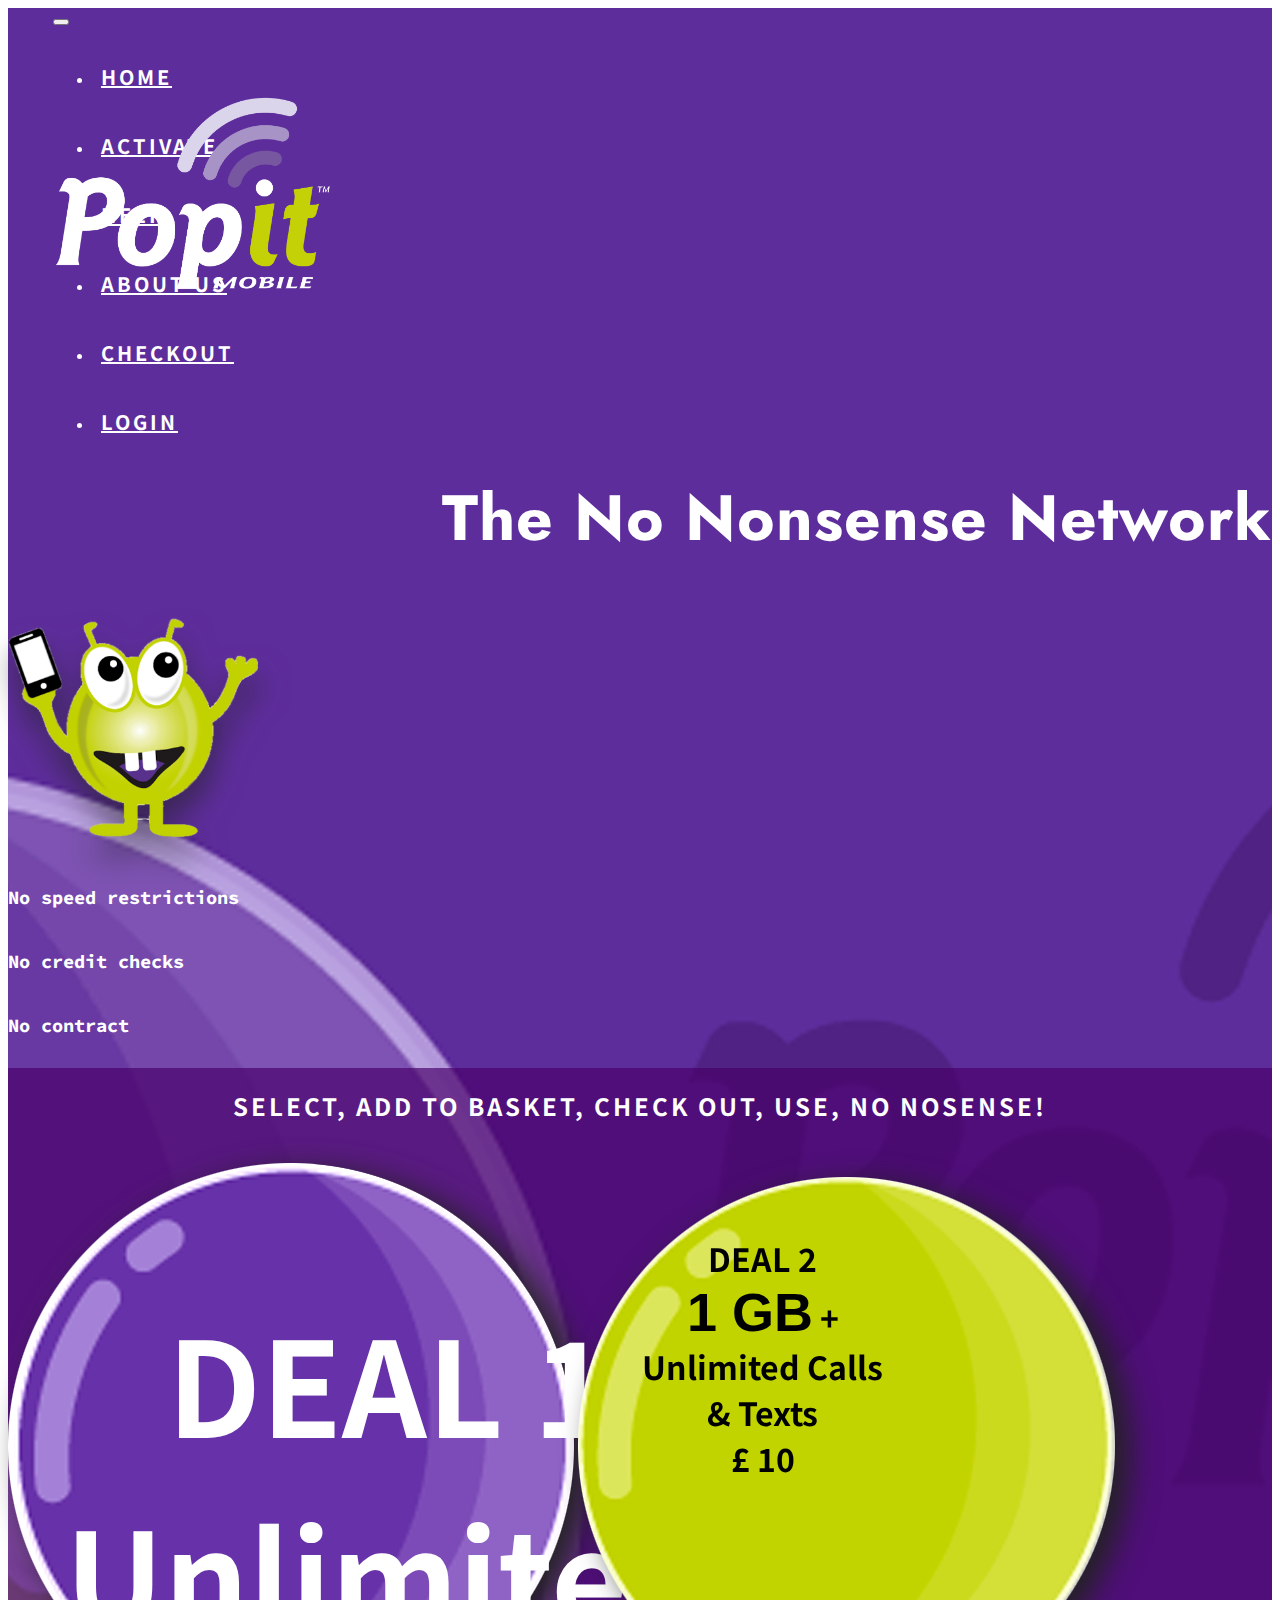
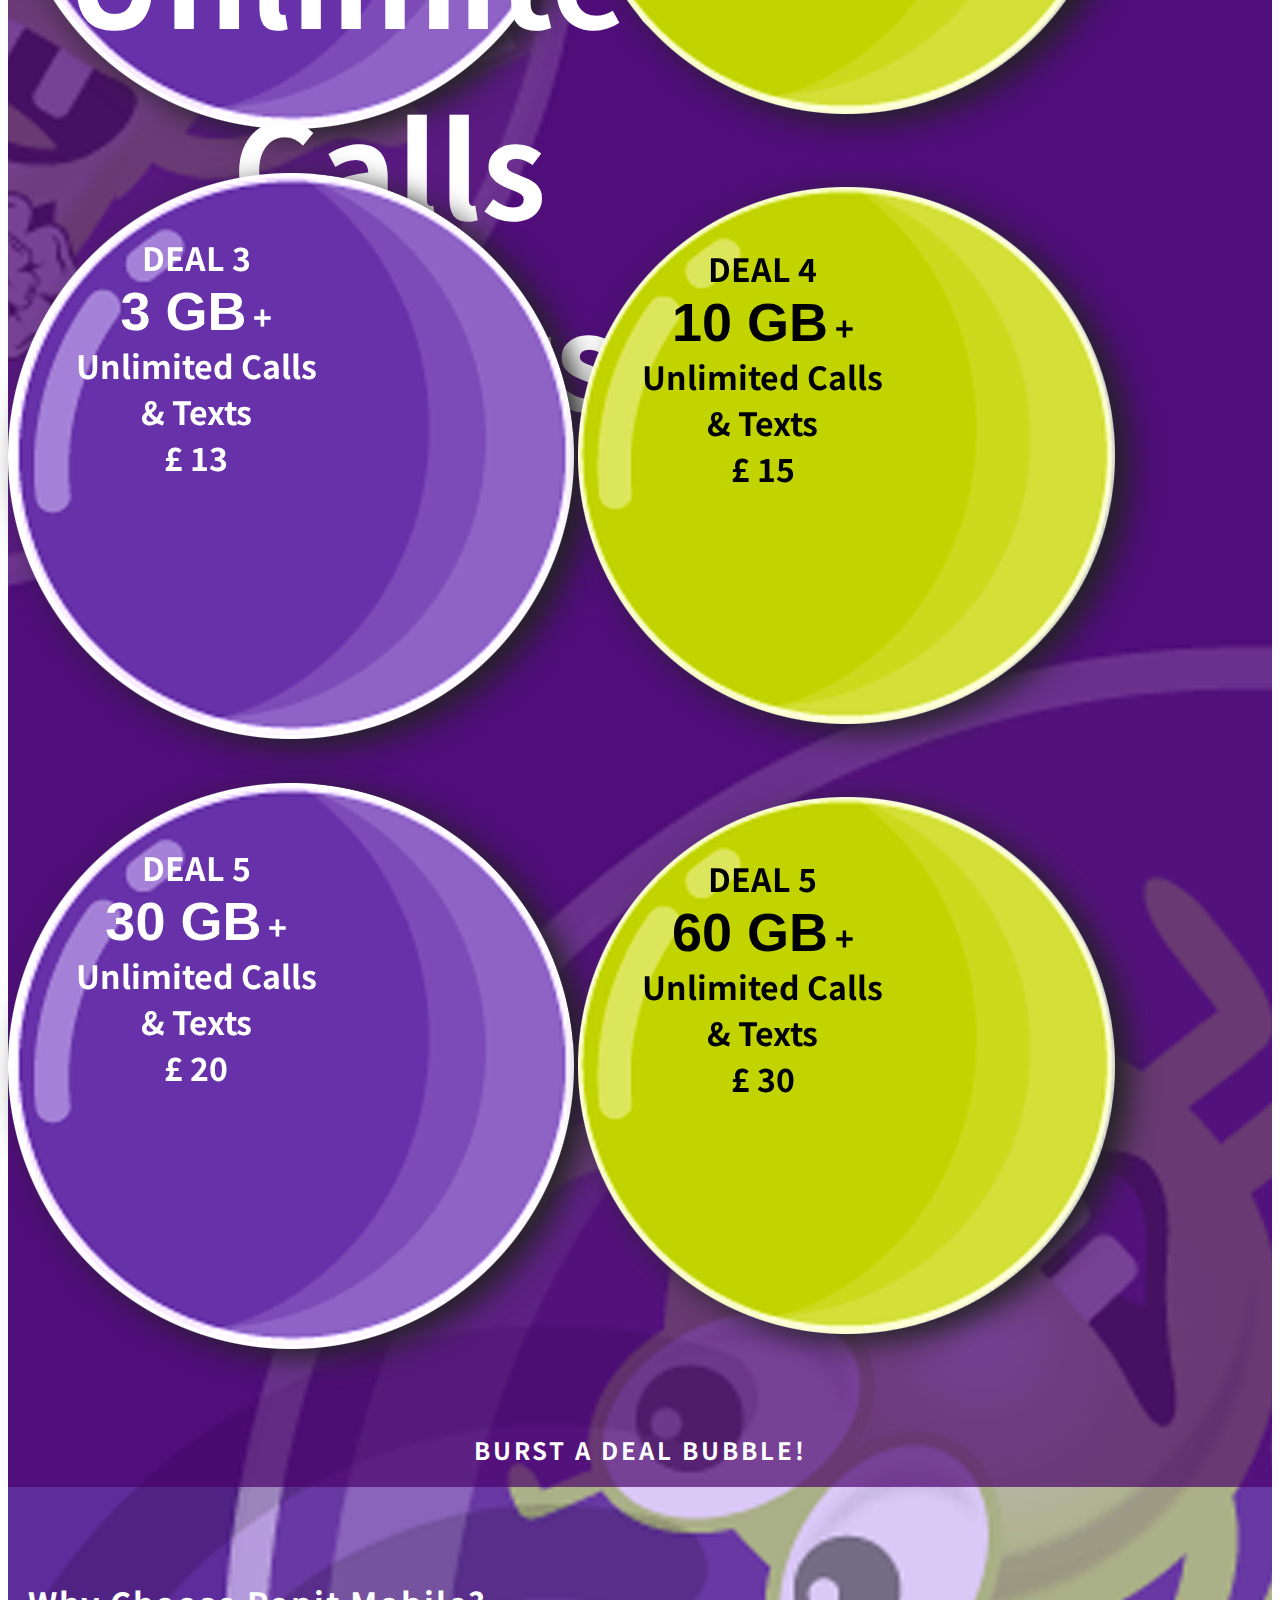
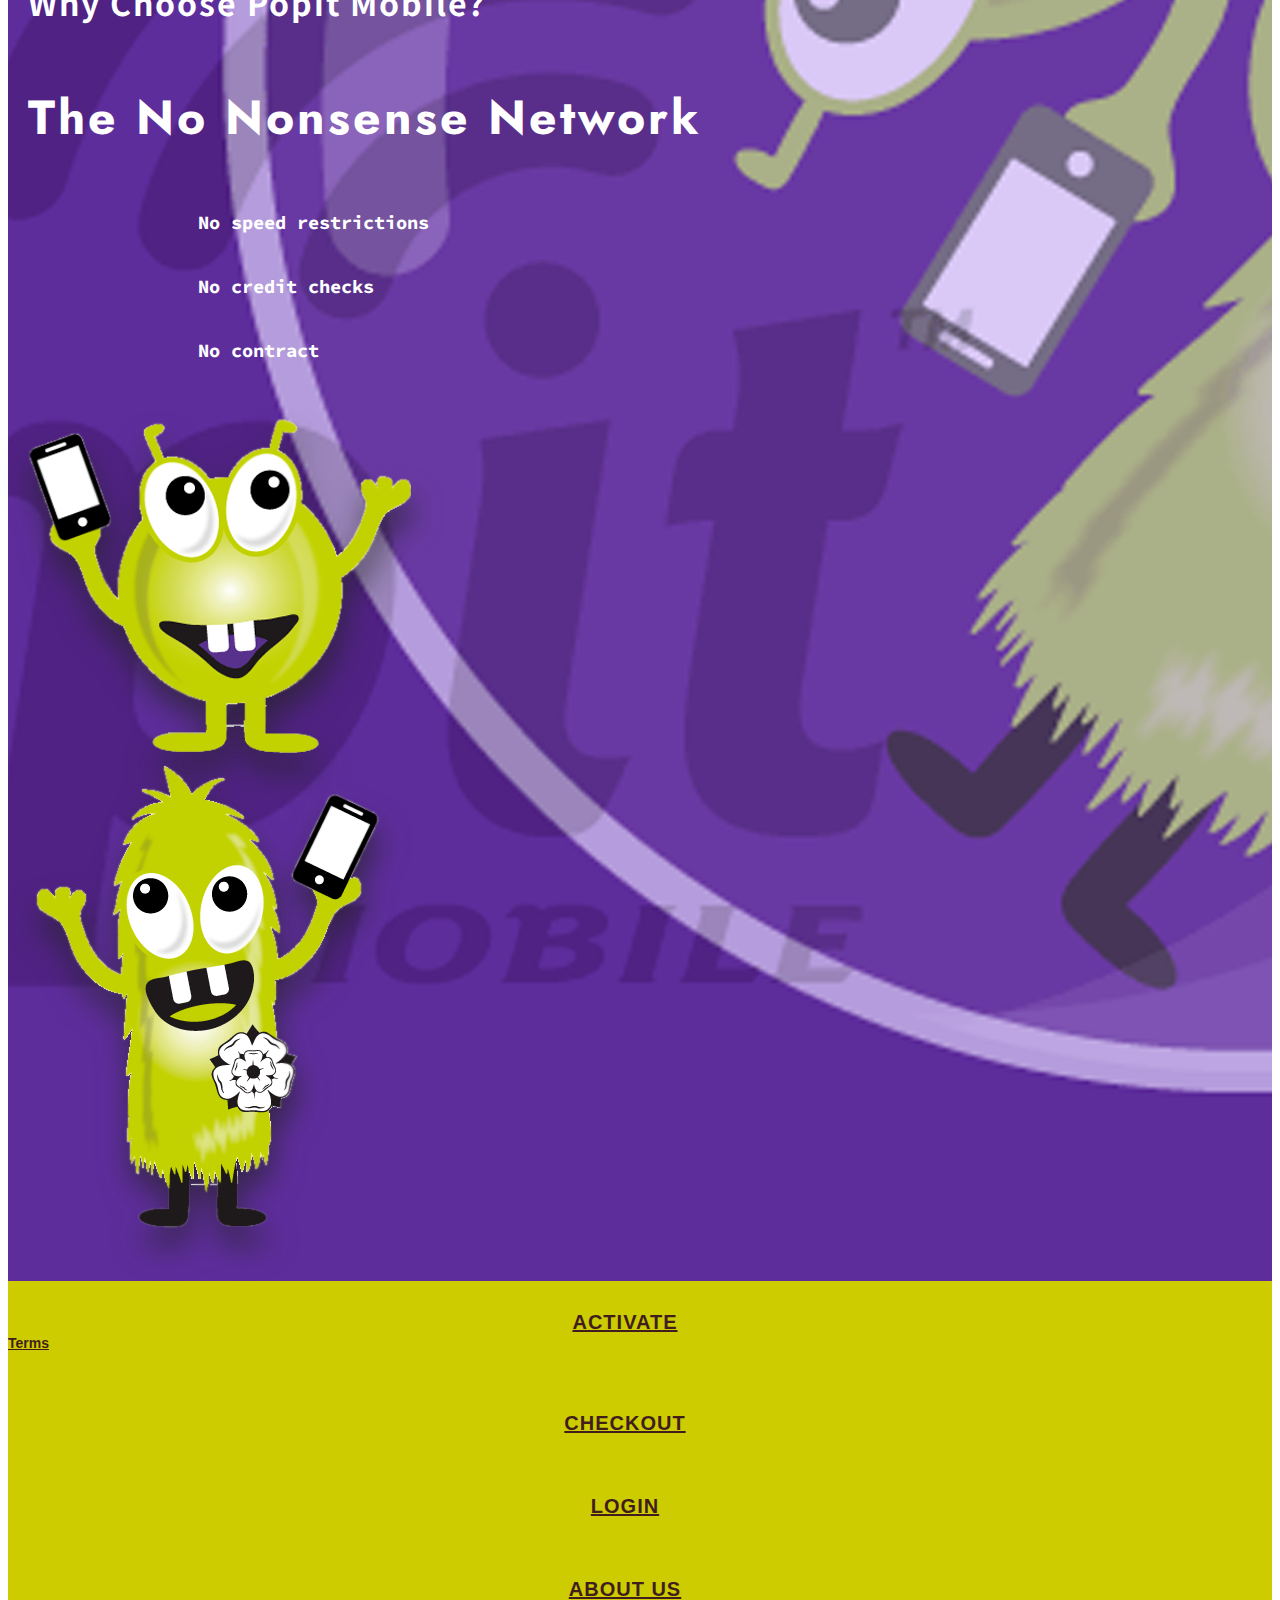
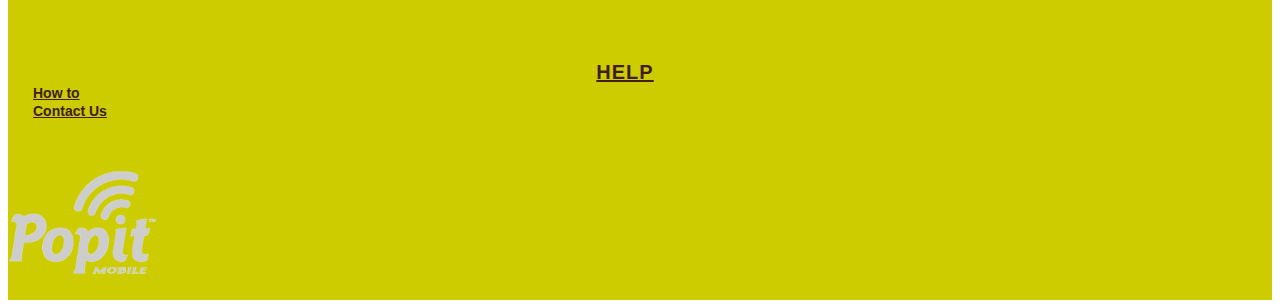
==== commit cec75c71: "linked all files" ====
--- a/index.html
+++ b/index.html
@@ -36,19 +36,19 @@
                                 <a class="nav-link active" aria-current="page" href="#">HOME</a>
                             </li>
                             <li class="nav-item">
-                                <a class="nav-link" href="#">ACTIVATE</a>
-                            </li>
-                            <li class="nav-item">
-                                <a class="nav-link" href="#">HELP</a>
-                            </li>
-                            <li class="nav-item">
-                                <a class="nav-link" href="#">ABOUT US</a>
-                            </li>
-                            <li class="nav-item">
-                                <a class="nav-link" href="#">CHECKOUT</a>
-                            </li>
-                            <li class="nav-item">
-                                <a class="nav-link" href="#">LOGIN</a>
+                                <a class="nav-link" href="activate.html">ACTIVATE</a>
+                            </li>
+                            <li class="nav-item">
+                                <a class="nav-link" href="help.html">HELP</a>
+                            </li>
+                            <li class="nav-item">
+                                <a class="nav-link" href="about.html">ABOUT US</a>
+                            </li>
+                            <li class="nav-item">
+                                <a class="nav-link" href="checkout.html">CHECKOUT</a>
+                            </li>
+                            <li class="nav-item">
+                                <a class="nav-link" href="login.html">LOGIN</a>
                             </li>
                         </ul>
                     </div>
@@ -84,7 +84,7 @@
                             <h1>DEAL 1</h1>
                             <h1>Unlimited Calls</h1>
                             <h1>& Texts</h1>
-                            <h1>$ 6</h1>
+                            <h1>£ 6</h1>
                         </div>
                     </div>
                     <div class="col-md-4 hvr-float">
@@ -94,7 +94,7 @@
                             <h1> <span class="gb-text">1 GB</span> +</h1>
                             <h1>Unlimited Calls</h1>
                             <h1>& Texts</h1>
-                            <h1>$ 10</h1>
+                            <h1>£ 10</h1>
                         </div>
                     </div>
                     <div class="col-md-4 hvr-float">
@@ -104,7 +104,7 @@
                             <h1> <span class="gb-text">3 GB</span> +</h1>
                             <h1>Unlimited Calls</h1>
                             <h1>& Texts</h1>
-                            <h1>$ 13</h1>
+                            <h1>£ 13</h1>
                         </div>
                     </div>
                     <div class="col-md-4 hvr-float">
@@ -114,7 +114,7 @@
                             <h1> <span class="gb-text">10 GB</span> +</h1>
                             <h1>Unlimited Calls</h1>
                             <h1>& Texts</h1>
-                            <h1>$ 15</h1>
+                            <h1>£ 15</h1>
                         </div>
                     </div>
                     <div class="col-md-4 hvr-float">
@@ -124,7 +124,7 @@
                             <h1> <span class="gb-text">30 GB</span> +</h1>
                             <h1>Unlimited Calls</h1>
                             <h1>& Texts</h1>
-                            <h1>$ 20</h1>
+                            <h1>£ 20</h1>
                         </div>
                     </div>
                     <div class="col-md-4 hvr-float">
@@ -134,7 +134,7 @@
                             <h1> <span class="gb-text">60 GB</span> +</h1>
                             <h1>Unlimited Calls</h1>
                             <h1>& Texts</h1>
-                            <h1>$ 30</h1>
+                            <h1>£ 30</h1>
                         </div>
                     </div>
                     <h2 class="main-content-title">BURST A DEAL BUBBLE!</h2>
@@ -194,7 +194,7 @@
                         <div class="col-md-2 footer-manu">
                             <a href="">HELP</a> <br />
                             <div class="sub-footer-manus">
-                                <span><a class="sub-footer-manu" href="">How to</a></span> <br/>
+                                <span><a class="sub-footer-manu" href="">How to</a></span> <br />
                                 <span><a class="sub-footer-manu" href="">Contact Us</a></span>
                             </div>
                         </div>
--- a/css/style.css
+++ b/css/style.css
@@ -191,16 +191,23 @@
     margin:0;
 }
 
+.hvr-float{
+    cursor: pointer;
+}
 
 /* * Small Screen */
 @media only screen and (min-width: 300px) and (max-width: 500px){
+    .nav-item{
+        padding: 0;
+    }
     .navbar-brand img{
         width: 100px;
         position:relative;
     }
     .head-title{
         text-align: center;
-        font-size: 24px;
+        font-size: 32px;
+        font-weight: 700;
         padding:30px 0;
     }
     .top-feature{
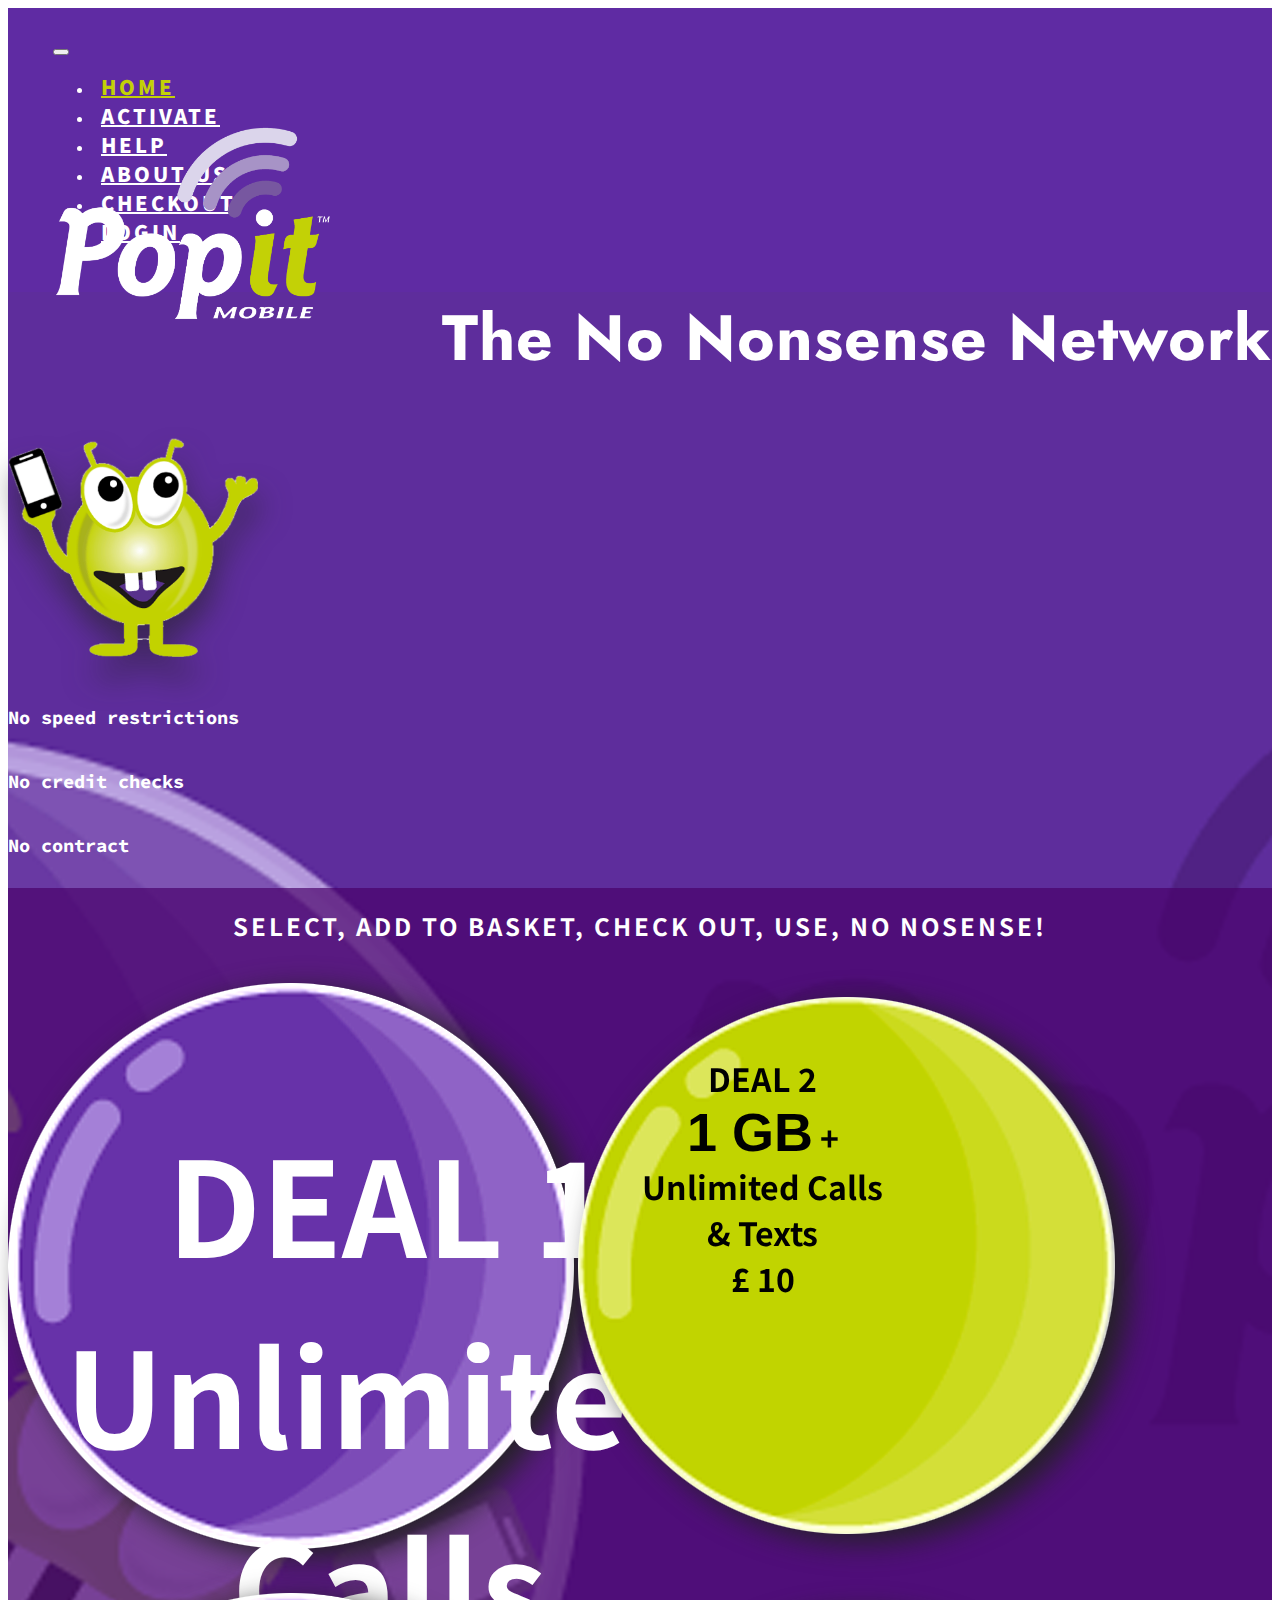
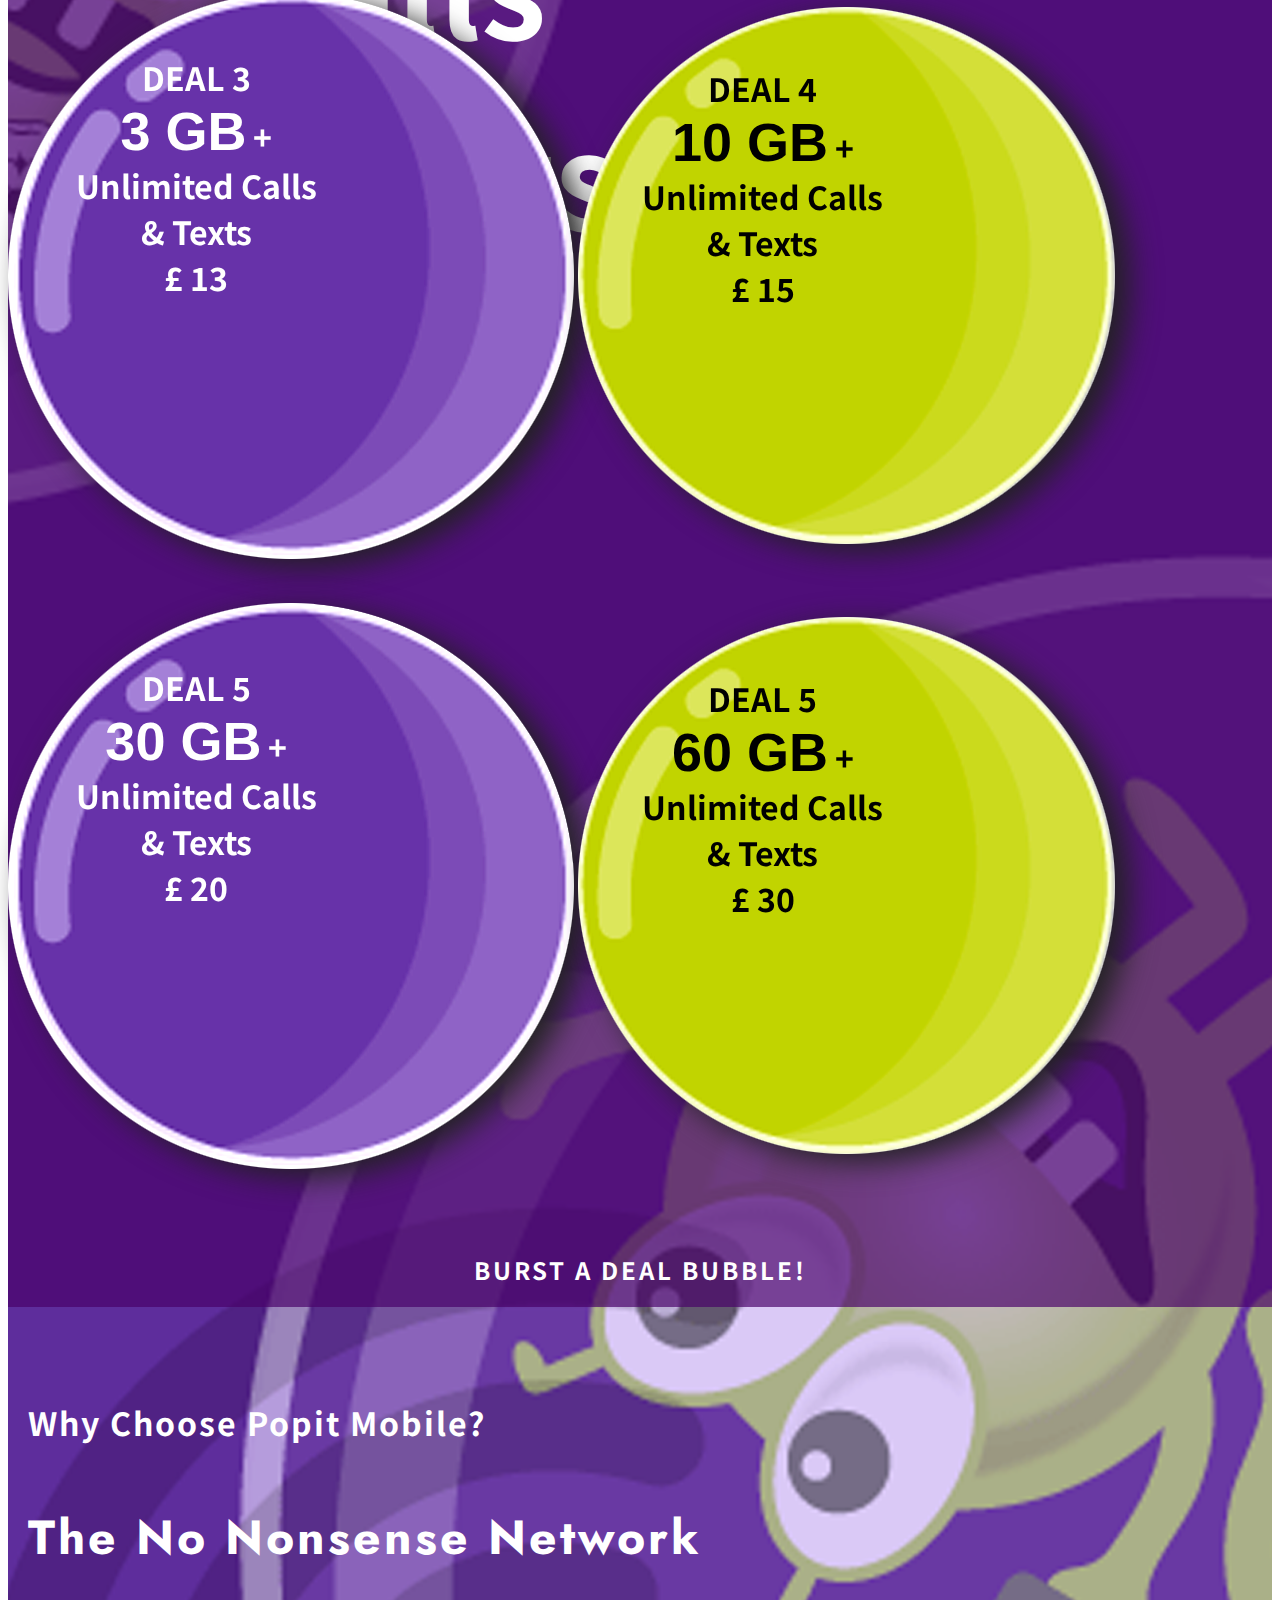
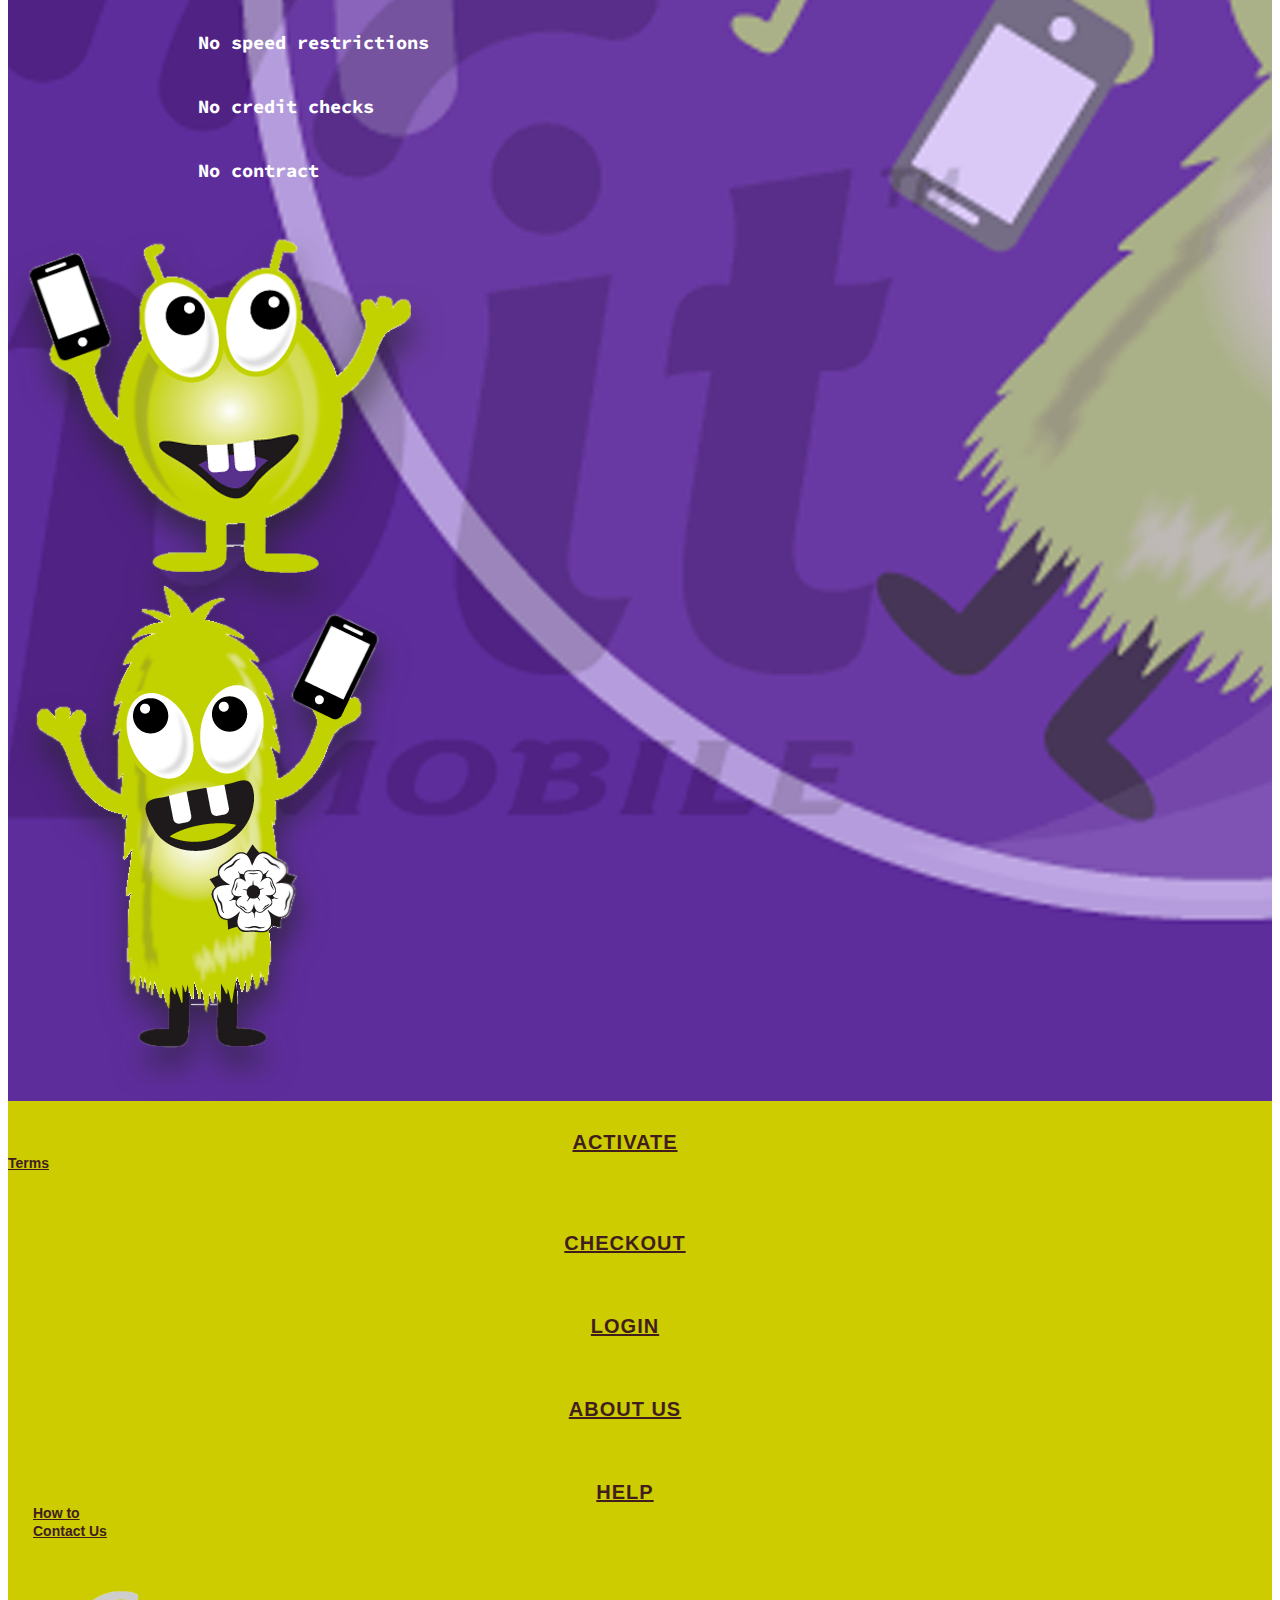
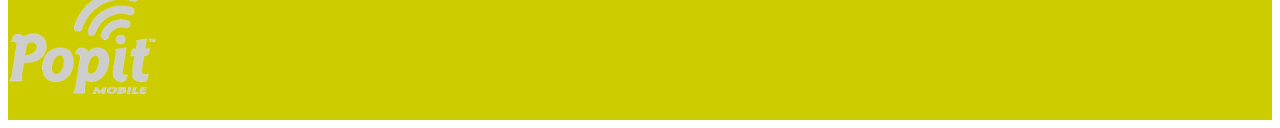
==== commit 4f8d2792: "change something" ====
--- a/index.html
+++ b/index.html
@@ -21,57 +21,57 @@
 <body>
     <!-- Navbar section -->
     <div class="nav-head-section">
-        <section class="">
-            <nav class="navbar navbar-expand-lg navbar-light">
-                <div class="container-fluid">
-                    <a class="navbar-brand" href="#"><img class="" src="image/logo.png" alt=""></a>
-                    <button class="navbar-toggler" type="button" data-bs-toggle="collapse"
-                        data-bs-target="#navbarSupportedContent" aria-controls="navbarSupportedContent"
-                        aria-expanded="false" aria-label="Toggle navigation">
-                        <span class="navbar-toggler-icon"></span>
-                    </button>
-                    <div class="collapse navbar-collapse" id="navbarSupportedContent">
-                        <ul class="navbar-nav ml-auto">
-                            <li class="nav-item">
-                                <a class="nav-link active" aria-current="page" href="#">HOME</a>
-                            </li>
-                            <li class="nav-item">
-                                <a class="nav-link" href="activate.html">ACTIVATE</a>
-                            </li>
-                            <li class="nav-item">
-                                <a class="nav-link" href="help.html">HELP</a>
-                            </li>
-                            <li class="nav-item">
-                                <a class="nav-link" href="about.html">ABOUT US</a>
-                            </li>
-                            <li class="nav-item">
-                                <a class="nav-link" href="checkout.html">CHECKOUT</a>
-                            </li>
-                            <li class="nav-item">
-                                <a class="nav-link" href="login.html">LOGIN</a>
-                            </li>
-                        </ul>
-                    </div>
-                </div>
-            </nav>
-            <div class="container">
-                <h1 class="head-title">The No Nonsense Network</h1>
-            </div>
-
-            <!-- top sticker -->
-            <div class="container">
-                <div class="row justify-content-end align-items-center top-feature">
-                    <div class="col--md-3">
-                        <img class="top-sticker hvr-pulse" src="image/POPIT-CREATURE.png" alt="">
-                    </div>
-                    <div class="col-md-5 feature-text text-right top-feature-text">
-                        <h3>No speed restrictions</h3>
-                        <h3>No credit checks</h3>
-                        <h3>No contract</h3>
-                    </div>
-                </div>
-            </div>
-        </section>
+        <nav class="navbar navbar-expand-lg navbar-light sticky-top primary-nav" id="primary-nav">
+            <div class="container-fluid">
+                <a class="navbar-brand" href="#">
+                    <img id="nav-brand" src="image/logo.png" alt="">
+                </a>
+                <button class="navbar-toggler" type="button" data-bs-toggle="collapse"
+                    data-bs-target="#navbarSupportedContent" aria-controls="navbarSupportedContent"
+                    aria-expanded="false" aria-label="Toggle navigation">
+                    <span class="navbar-toggler-icon"></span>
+                </button>
+                <div class="collapse navbar-collapse scoling" id="navbarSupportedContent">
+                    <ul class="navbar-nav ml-auto">
+                        <li class="nav-item">
+                            <a class="nav-link active" aria-current="page" href="#">HOME</a>
+                        </li>
+                        <li class="nav-item">
+                            <a class="nav-link" href="activate.html">ACTIVATE</a>
+                        </li>
+                        <li class="nav-item">
+                            <a class="nav-link" href="help.html">HELP</a>
+                        </li>
+                        <li class="nav-item">
+                            <a class="nav-link" href="about.html">ABOUT US</a>
+                        </li>
+                        <li class="nav-item">
+                            <a class="nav-link" href="checkout.html">CHECKOUT</a>
+                        </li>
+                        <li class="nav-item">
+                            <a class="nav-link" href="login.html">LOGIN</a>
+                        </li>
+                    </ul>
+                </div>
+            </div>
+        </nav>
+        <div class="container">
+            <h1 class="head-title">The No Nonsense Network</h1>
+        </div>
+
+        <!-- top sticker -->
+        <div class="container">
+            <div class="row justify-content-end align-items-center top-feature">
+                <div class="col--md-3">
+                    <img class="top-sticker hvr-pulse" src="image/POPIT-CREATURE.png" alt="">
+                </div>
+                <div class="col-md-5 feature-text text-right top-feature-text">
+                    <h3>No speed restrictions</h3>
+                    <h3>No credit checks</h3>
+                    <h3>No contract</h3>
+                </div>
+            </div>
+        </div>
 
         <!-- Main Content with box -->
         <div class="main-content">
@@ -222,6 +222,10 @@
     <script src="https://cdn.jsdelivr.net/npm/bootstrap@5.0.0-beta1/dist/js/bootstrap.min.js"
         integrity="sha384-pQQkAEnwaBkjpqZ8RU1fF1AKtTcHJwFl3pblpTlHXybJjHpMYo79HY3hIi4NKxyj"
         crossorigin="anonymous"></script>
+    <script src="https://code.jquery.com/jquery-3.2.1.slim.min.js"
+        integrity="sha384-KJ3o2DKtIkvYIK3UENzmM7KCkRr/rE9/Qpg6aAZGJwFDMVNA/GpGFF93hXpG5KkN" crossorigin="anonymous">
+        </script>
+    <script src="js/script.js"></script>
 </body>
 
 </html>--- a/css/style.css
+++ b/css/style.css
@@ -11,6 +11,11 @@
     color: #fff !important;
 }
 
+/* Navbar bg color */
+.navbar{
+    background-color: #5f2ba3;
+}
+
 .navbar-brand{
     position: relative;
 }
@@ -20,18 +25,45 @@
     bottom: -1600% !important;
 }
 
+.navbar{
+    padding: 30px 0 !important;
+}
+
+/* Navbar  behavior on Scrolling */
+.primary-nav {
+    transition: all 0.4s ease-in-out;
+    -webkit-transition: all 0.4s ease-in-out;
+    -moz-transition: all 0.4s ease-in-out;
+ }
+
+.shrink {
+    padding-top: 0 !important;
+    padding-bottom: 0 !important;
+    min-height: 80px !important;
+}
+
+.shrink .navbar-brand img{
+    width: 100px !important;
+    bottom: -300% !important;
+    transition: all 0.4s ease-in-out;
+    -webkit-transition: all 0.4s ease-in-out;
+    -moz-transition: all 0.4s ease-in-out;
+}
+/* normal Navbar Behavior */
 .nav-item{
-    padding: 20px 8px;
+    padding: 0 8px;
 }
 
 .nav-item a{
     color: #fff !important;
-    font-weight: 700;
+    font-weight: 900;
     font-size: 20px;
     letter-spacing: 3px;
     font-family: 'Noto Sans KR', sans-serif;
 }
-
+.nav-item .active{
+    color: #C3D106 !important;
+}
 
 .head-title{
     text-align: right;
